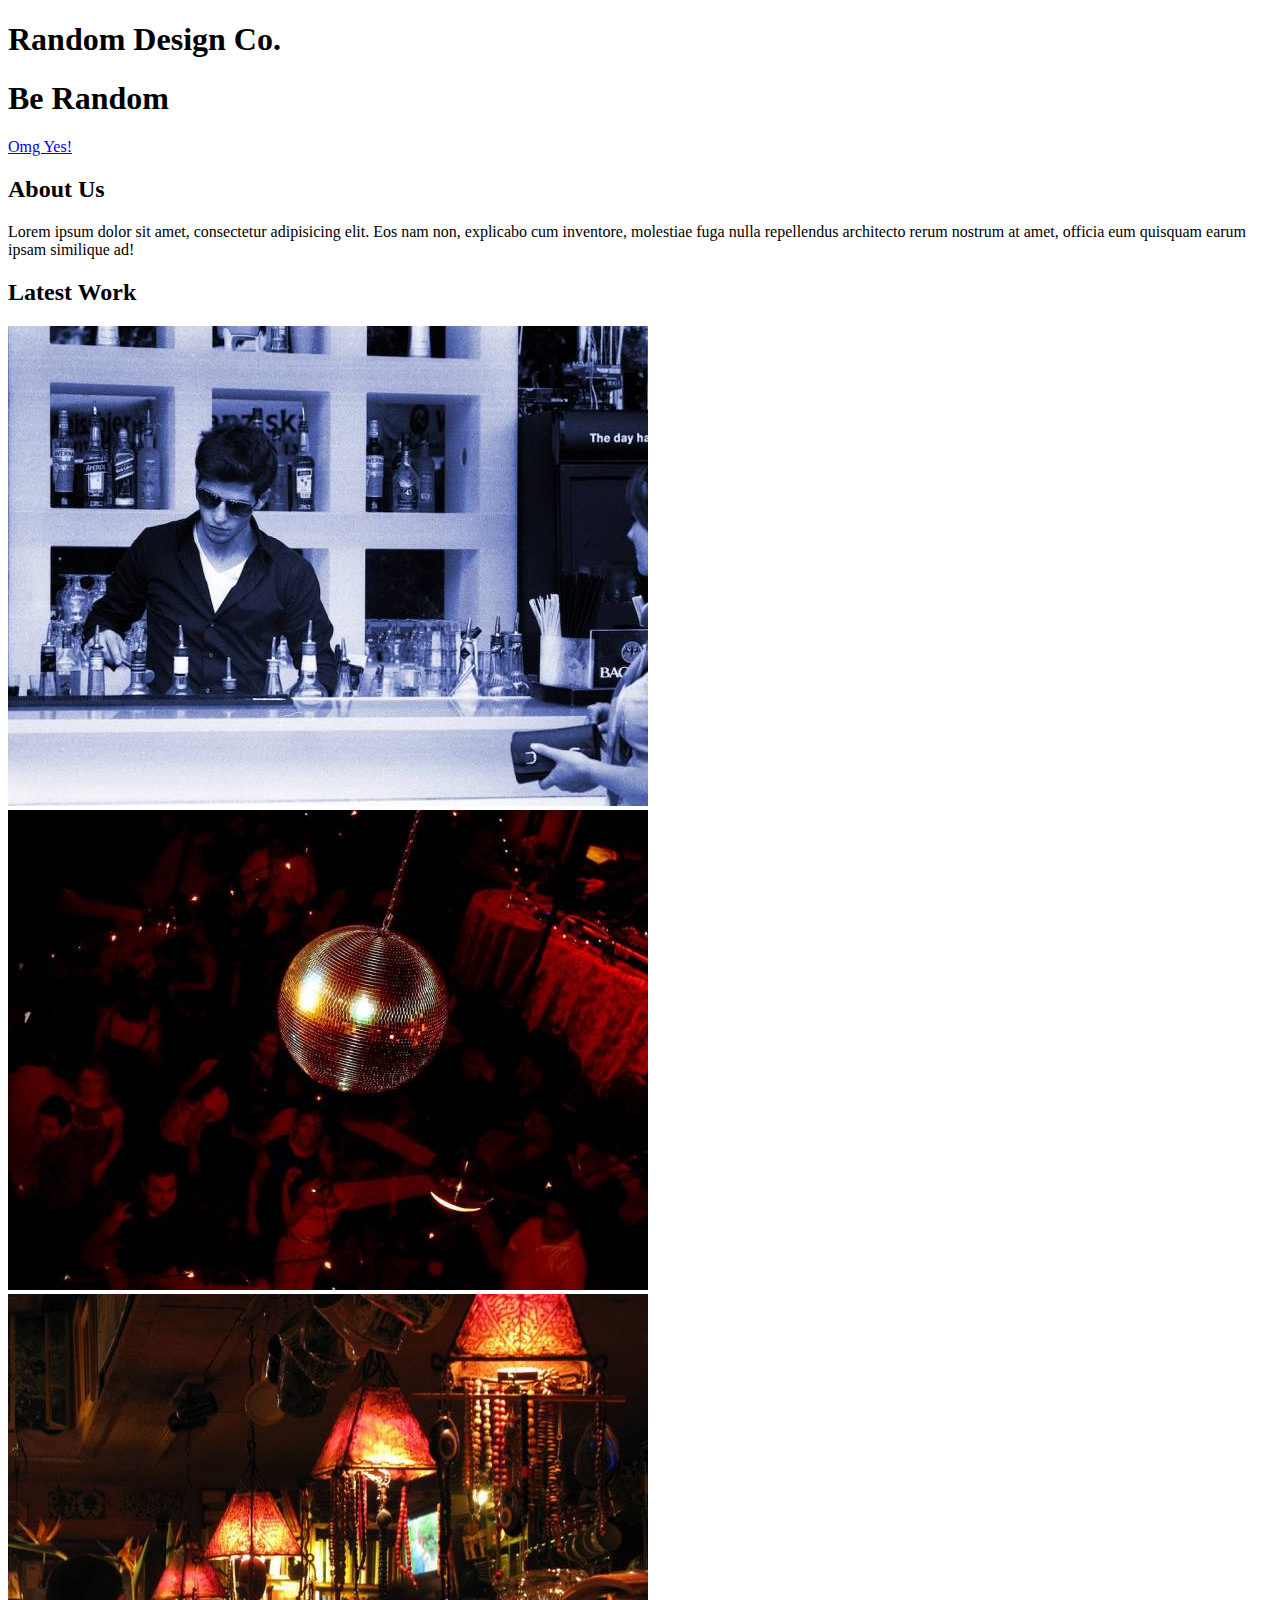
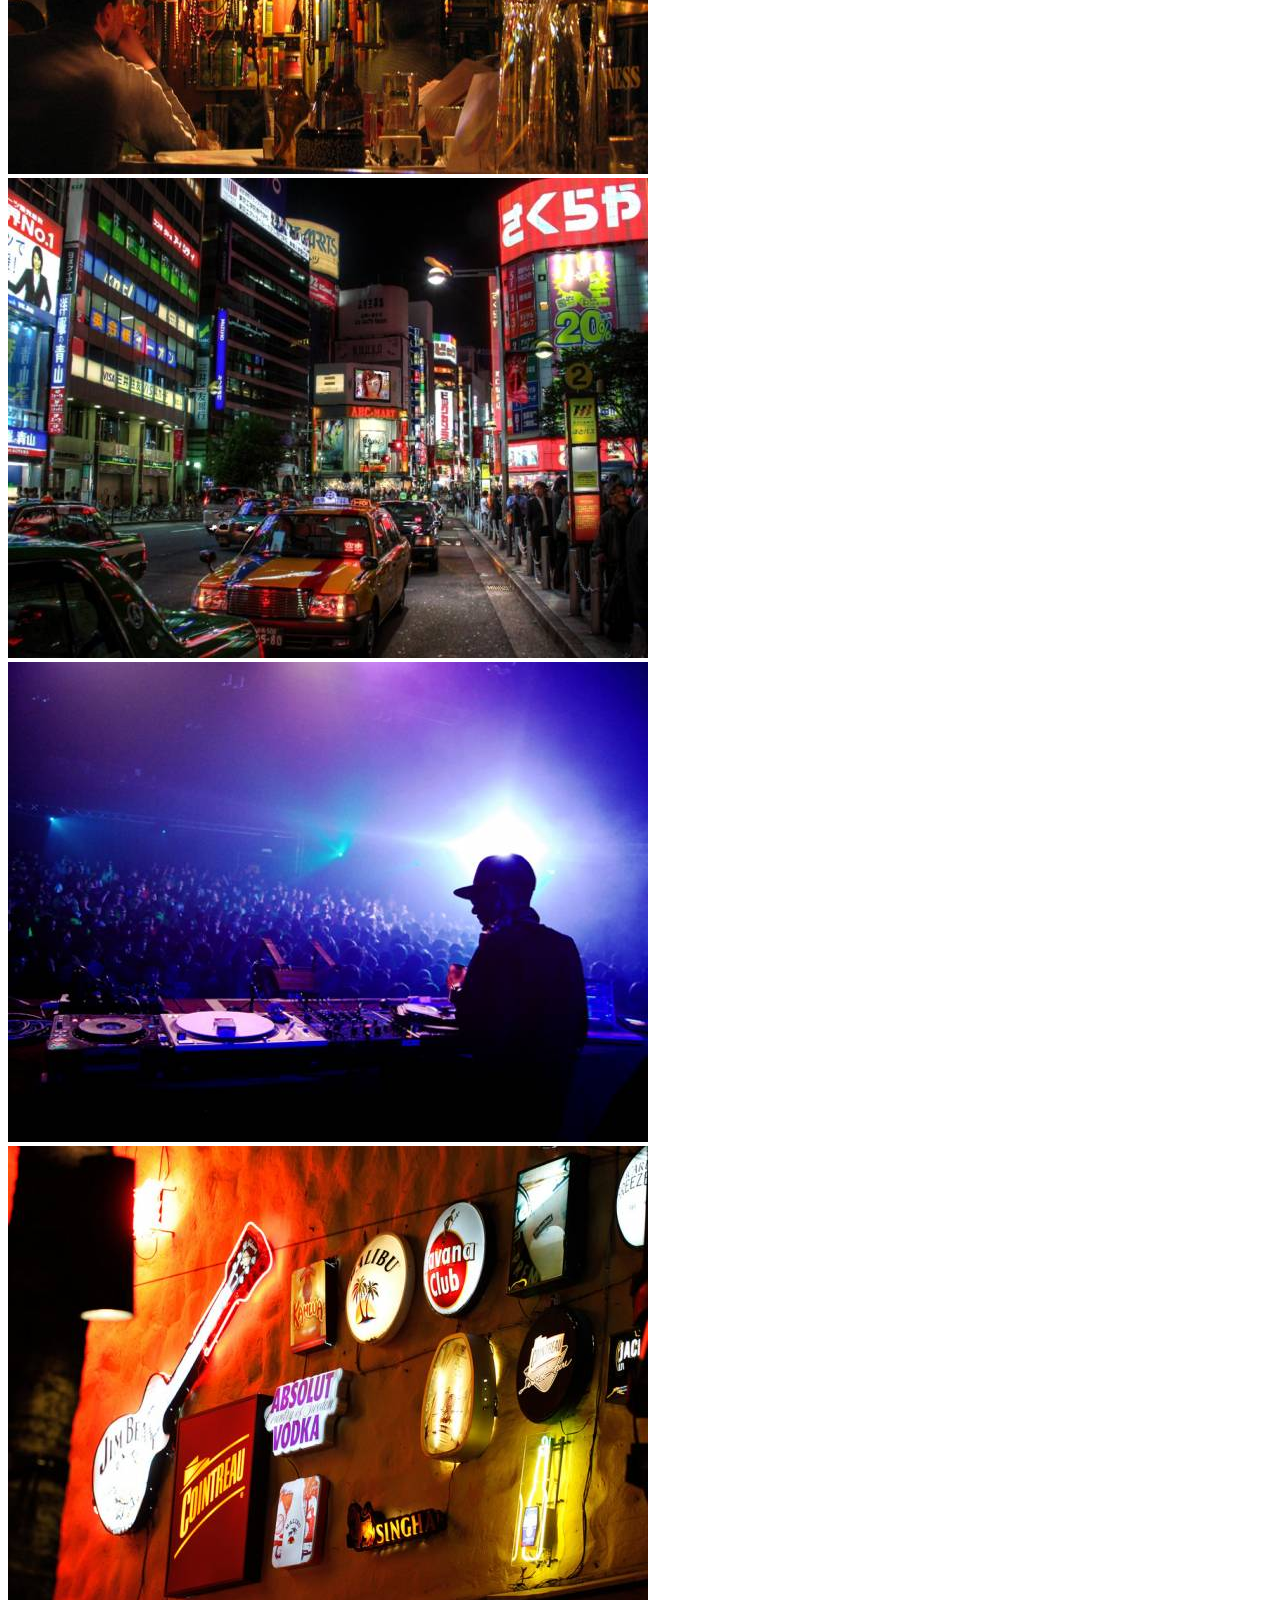
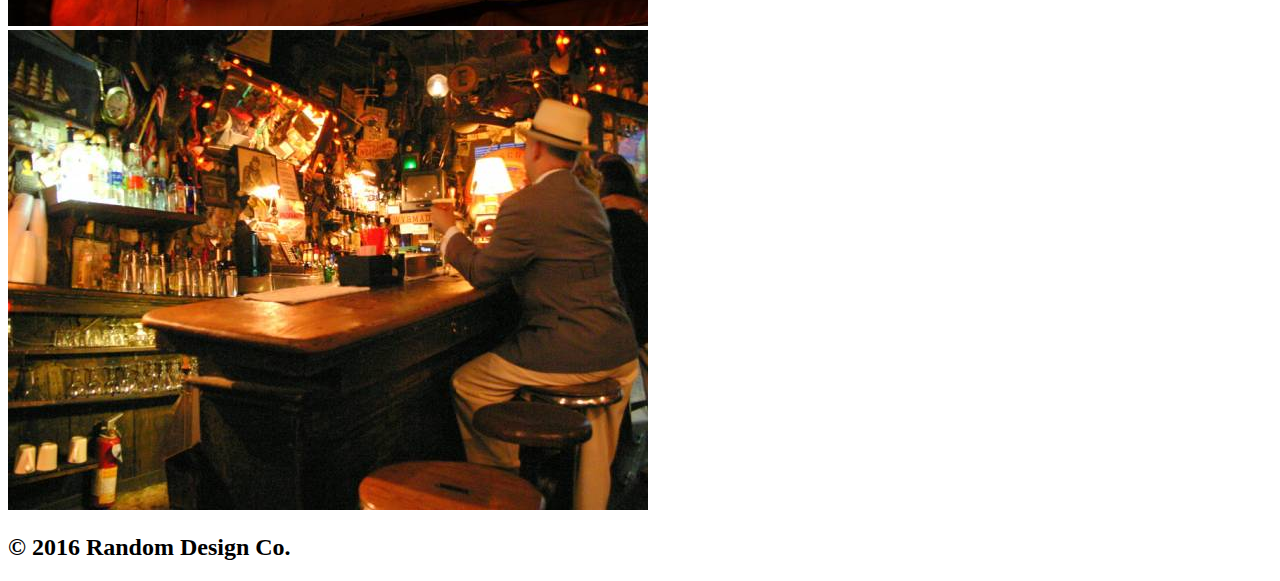
==== index.html @ e81d2de1 "Completed Basic HTML Layout" ====
<!doctype html>
	<html>
		<head>
			<title> Random Design Co.</title>
			<meta charset="utf-8">
			<link type="type/css" rel="stylesheet" href="styles.css"> 			
		</head>
		<body>
			<nav>
				<h1>Random Design Co.</h1>
			</nav>
			<header>
				<h1>Be Random</h1>
				<a href="#">Omg Yes!</a>
			</header>
			<article>
				<h2>About Us</h2>
				<p>Lorem ipsum dolor sit amet, consectetur adipisicing elit. Eos nam non, explicabo cum inventore, molestiae fuga nulla repellendus architecto rerum nostrum at amet, officia eum quisquam earum ipsam similique ad!</p>
			</article>
			<section>
				<h2>Latest Work</h2>
				<img src="images/1-cocktail.jpeg" alt="Cocktail">
				<img src="images/2-disco.jpeg" alt="Disco">
				<img src="images/3-bookstore.jpeg" alt="Bookstore">
				<img src="images/4-traffic.jpeg" alt="Traffic">
				<img src="images/5-concert.jpg" alt="Concert">
				<img src="images/6-nightlife.jpg" alt="Nightlife">
				<img src="images/7-bar.jpg" alt="Bar">
			</section>
			<footer>
				<h2> &copy; 2016 Random Design Co.</h2>
			</footer>
		</body>
	</html>
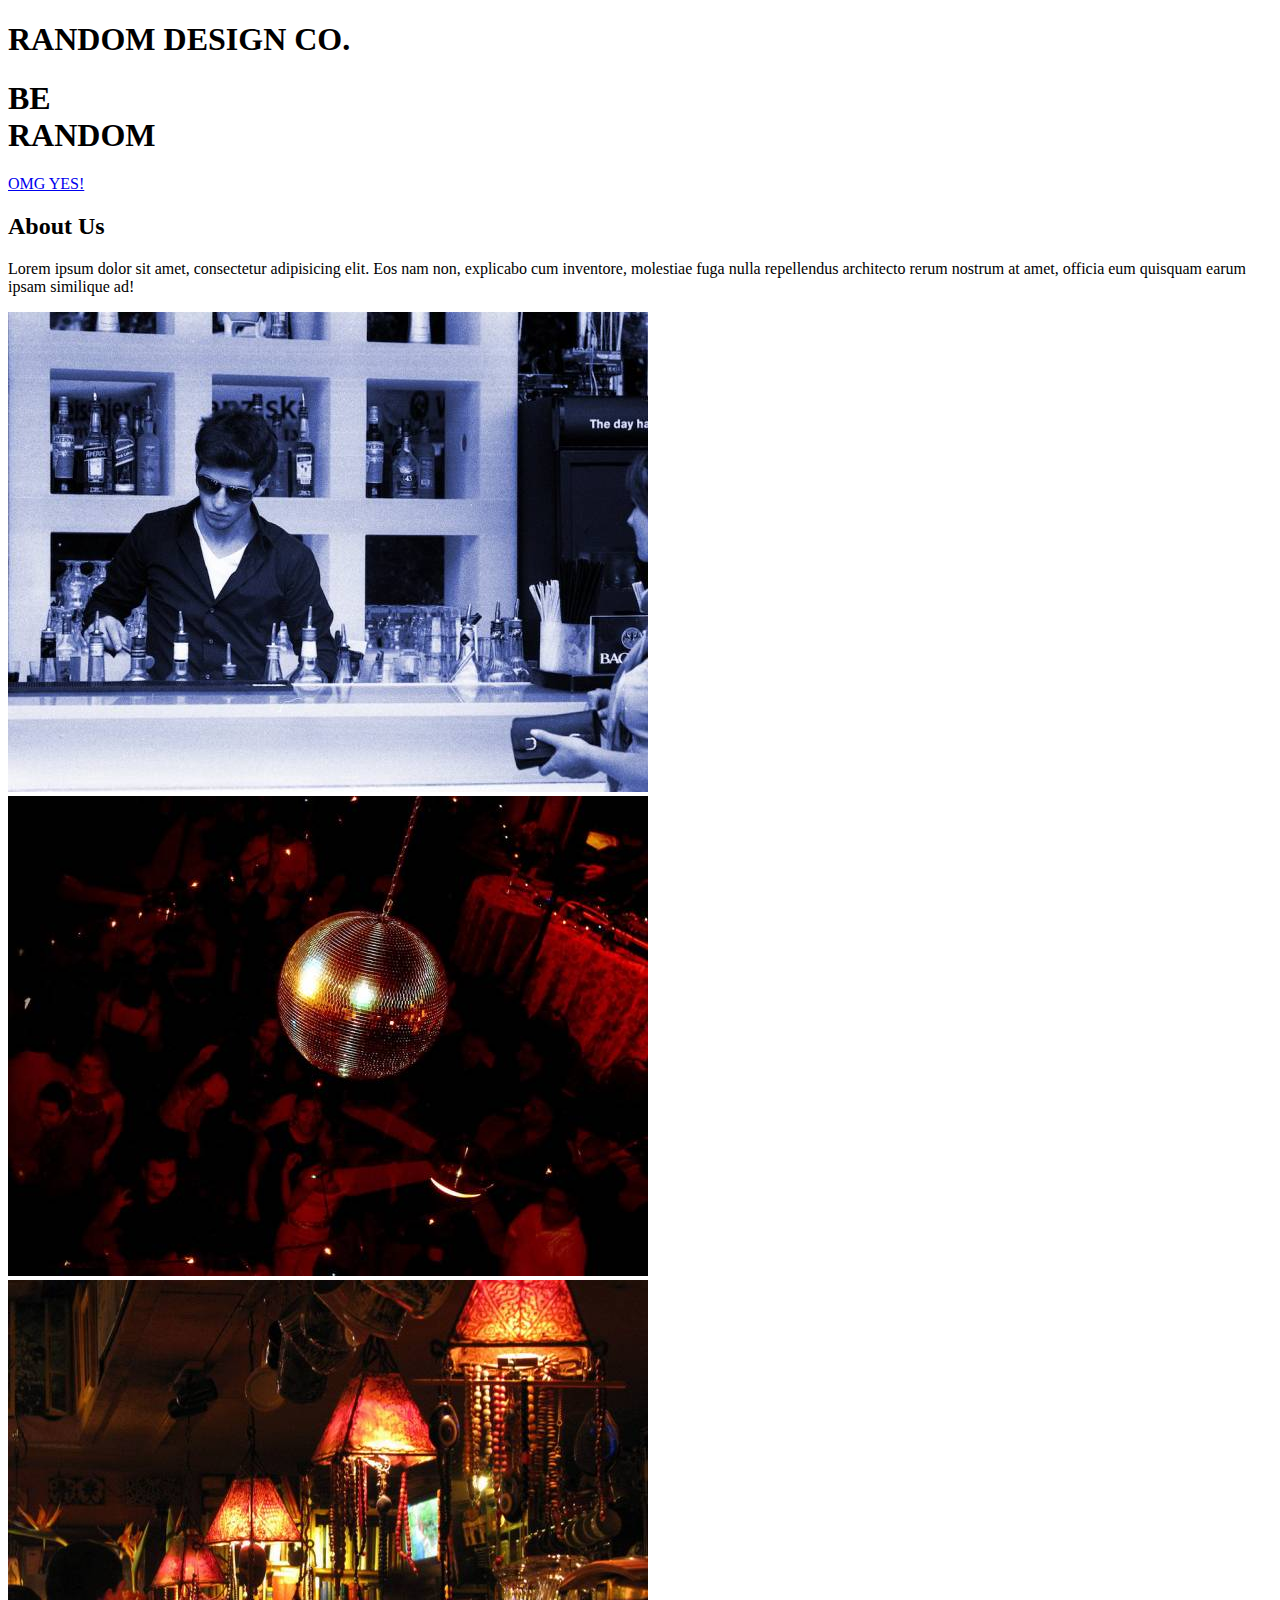
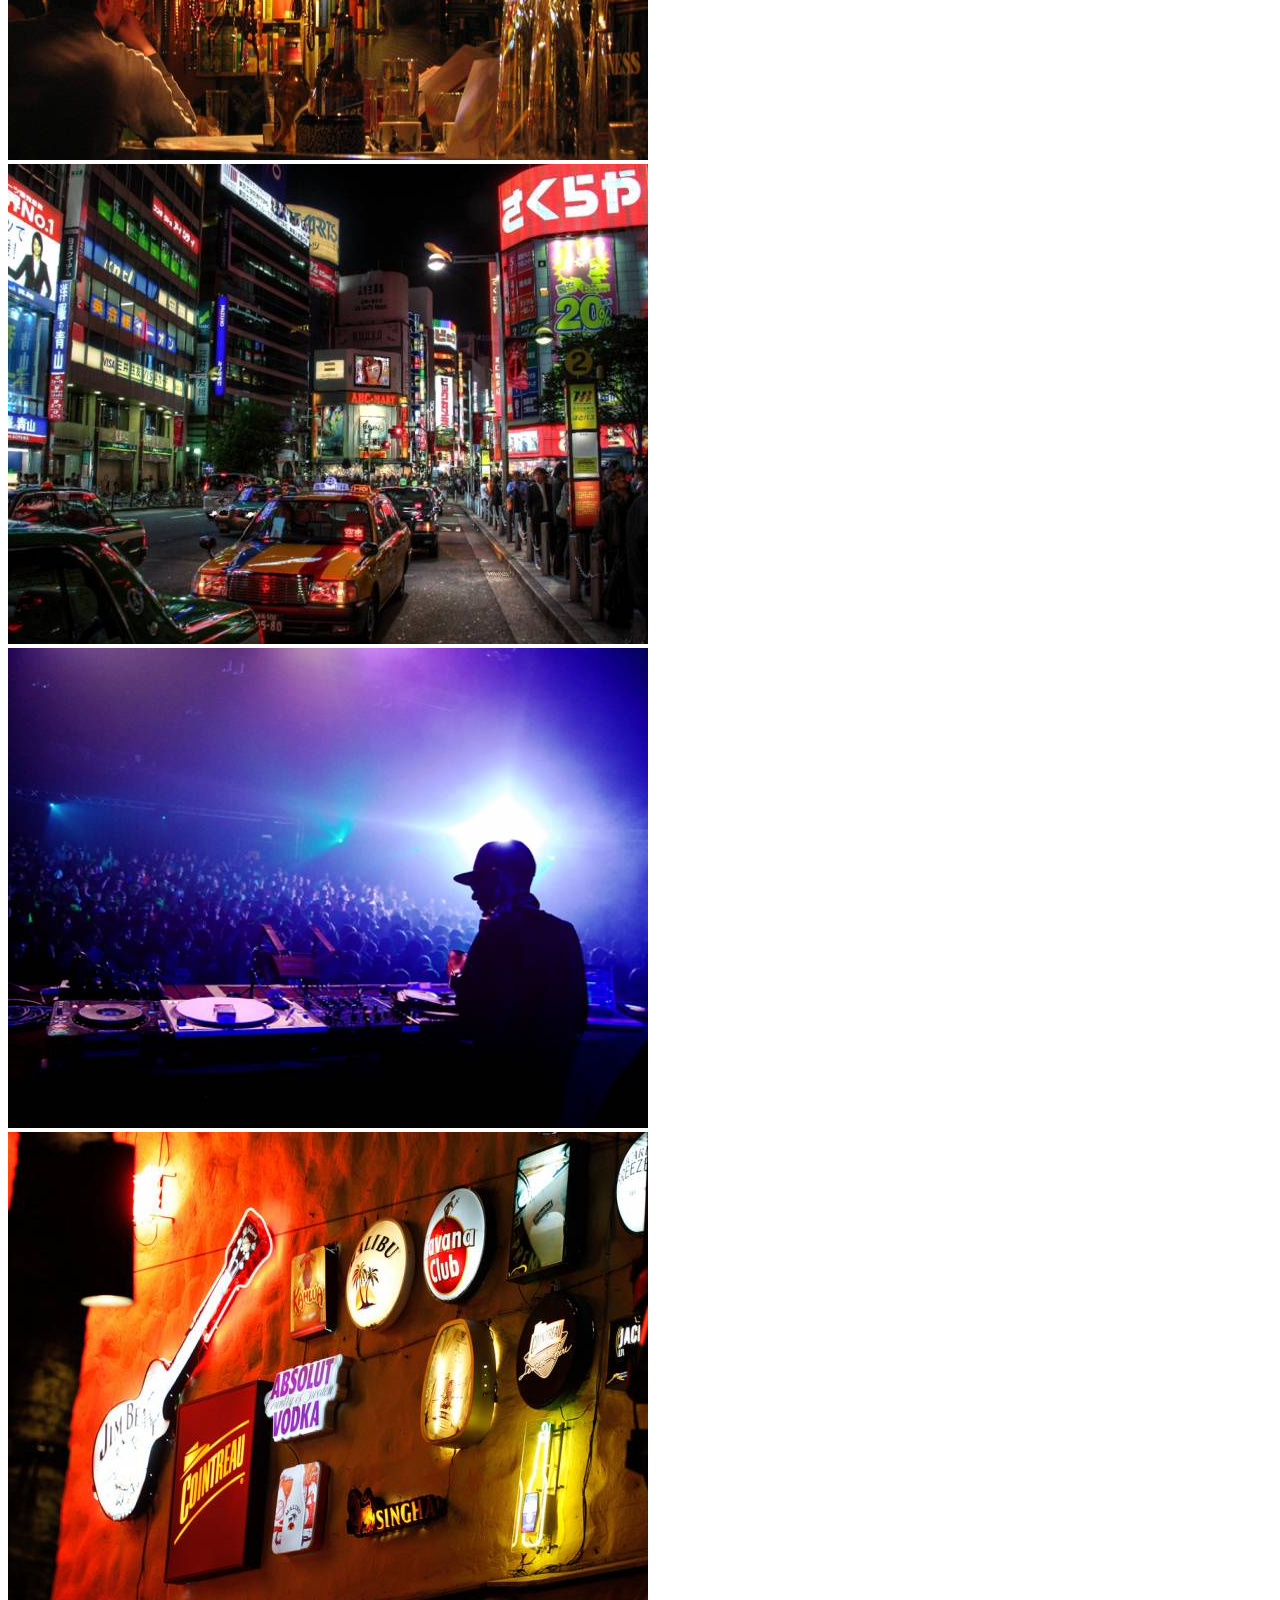
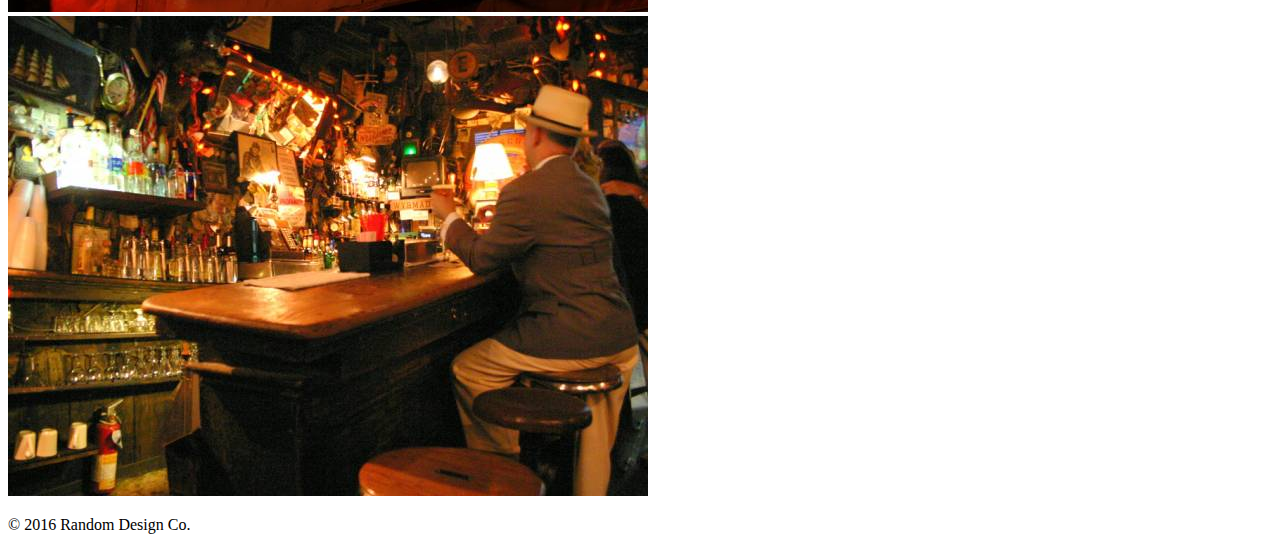
==== commit 65685d78: "Redid the Basic HTML and added CSS" ====
--- a/index.html
+++ b/index.html
@@ -7,18 +7,17 @@
 		</head>
 		<body>
 			<nav>
-				<h1>Random Design Co.</h1>
+				<h1>RANDOM DESIGN CO.</h1>
 			</nav>
 			<header>
-				<h1>Be Random</h1>
-				<a href="#">Omg Yes!</a>
+				<h1>BE <br> RANDOM</h1>
+				<a href="https://www.youtube.com/watch?v=xIVy5XdQhOM" alt="Yes, Yes, Yes!">OMG YES!</a>
 			</header>
 			<article>
 				<h2>About Us</h2>
 				<p>Lorem ipsum dolor sit amet, consectetur adipisicing elit. Eos nam non, explicabo cum inventore, molestiae fuga nulla repellendus architecto rerum nostrum at amet, officia eum quisquam earum ipsam similique ad!</p>
 			</article>
 			<section>
-				<h2>Latest Work</h2>
 				<img src="images/1-cocktail.jpeg" alt="Cocktail">
 				<img src="images/2-disco.jpeg" alt="Disco">
 				<img src="images/3-bookstore.jpeg" alt="Bookstore">
@@ -28,7 +27,7 @@
 				<img src="images/7-bar.jpg" alt="Bar">
 			</section>
 			<footer>
-				<h2> &copy; 2016 Random Design Co.</h2>
+				<p> &copy; 2016 Random Design Co.</p>
 			</footer>
 		</body>
 	</html>--- a/styles.css
+++ b/styles.css
@@ -0,0 +1,66 @@
+
+
+@font-face {
+  font-family: 'FontAwesome';
+  src: url('../fonts/fontawesome-webfont.eot?v=4.5.0');
+  src: url('../fonts/fontawesome-webfont.eot?#iefix&v=4.5.0') format('embedded-opentype'), url('../fonts/fontawesome-webfont.woff2?v=4.5.0') format('woff2'), url('../fonts/fontawesome-webfont.woff?v=4.5.0') format('woff'), url('../fonts/fontawesome-webfont.ttf?v=4.5.0') format('truetype'), url('../fonts/fontawesome-webfont.svg?v=4.5.0#fontawesomeregular') format('svg');
+  font-weight: normal;
+  font-style: normal;
+}
+
+* {
+	box-sizing: border-box;
+}
+
+nav h1 {
+	font-family: 'FontAwesome', sans-serif;
+	font-size: 120%;
+	text-align: left;
+	padding: 20px;
+	background-color: black;
+	width: 100%;
+	color: white;
+	position: fixed;
+	top: 0;
+	left: 0;
+	height: 4em;
+	margin-top: 0;
+
+}
+header {
+	background-image: url("images/purple-bg.jpeg");
+	height: 30em;
+    margin-top: 4.8em;
+	padding: 0;
+	width: 100%;
+	
+}
+
+header h1 {	
+	font-family: 'FontAwesome', sans-serif;
+	width: 100%
+	height: 4em;
+	text-align: center;
+	padding-top: 110px;
+	font-size: 370%;
+	color: white;
+	
+}
+
+header a {
+	display: block;
+	text-decoration: none;
+	font-family: 'FontAwesome', sans-serif;
+	text-align: center;
+	color: white;
+	padding: .5em;
+	border: solid 3px white;
+	font-size: 200%;
+	margin-left: 30%;
+	margin-right: 30%;
+}
+
+header a:hover {
+    background-color: white;
+    color: purple;
+}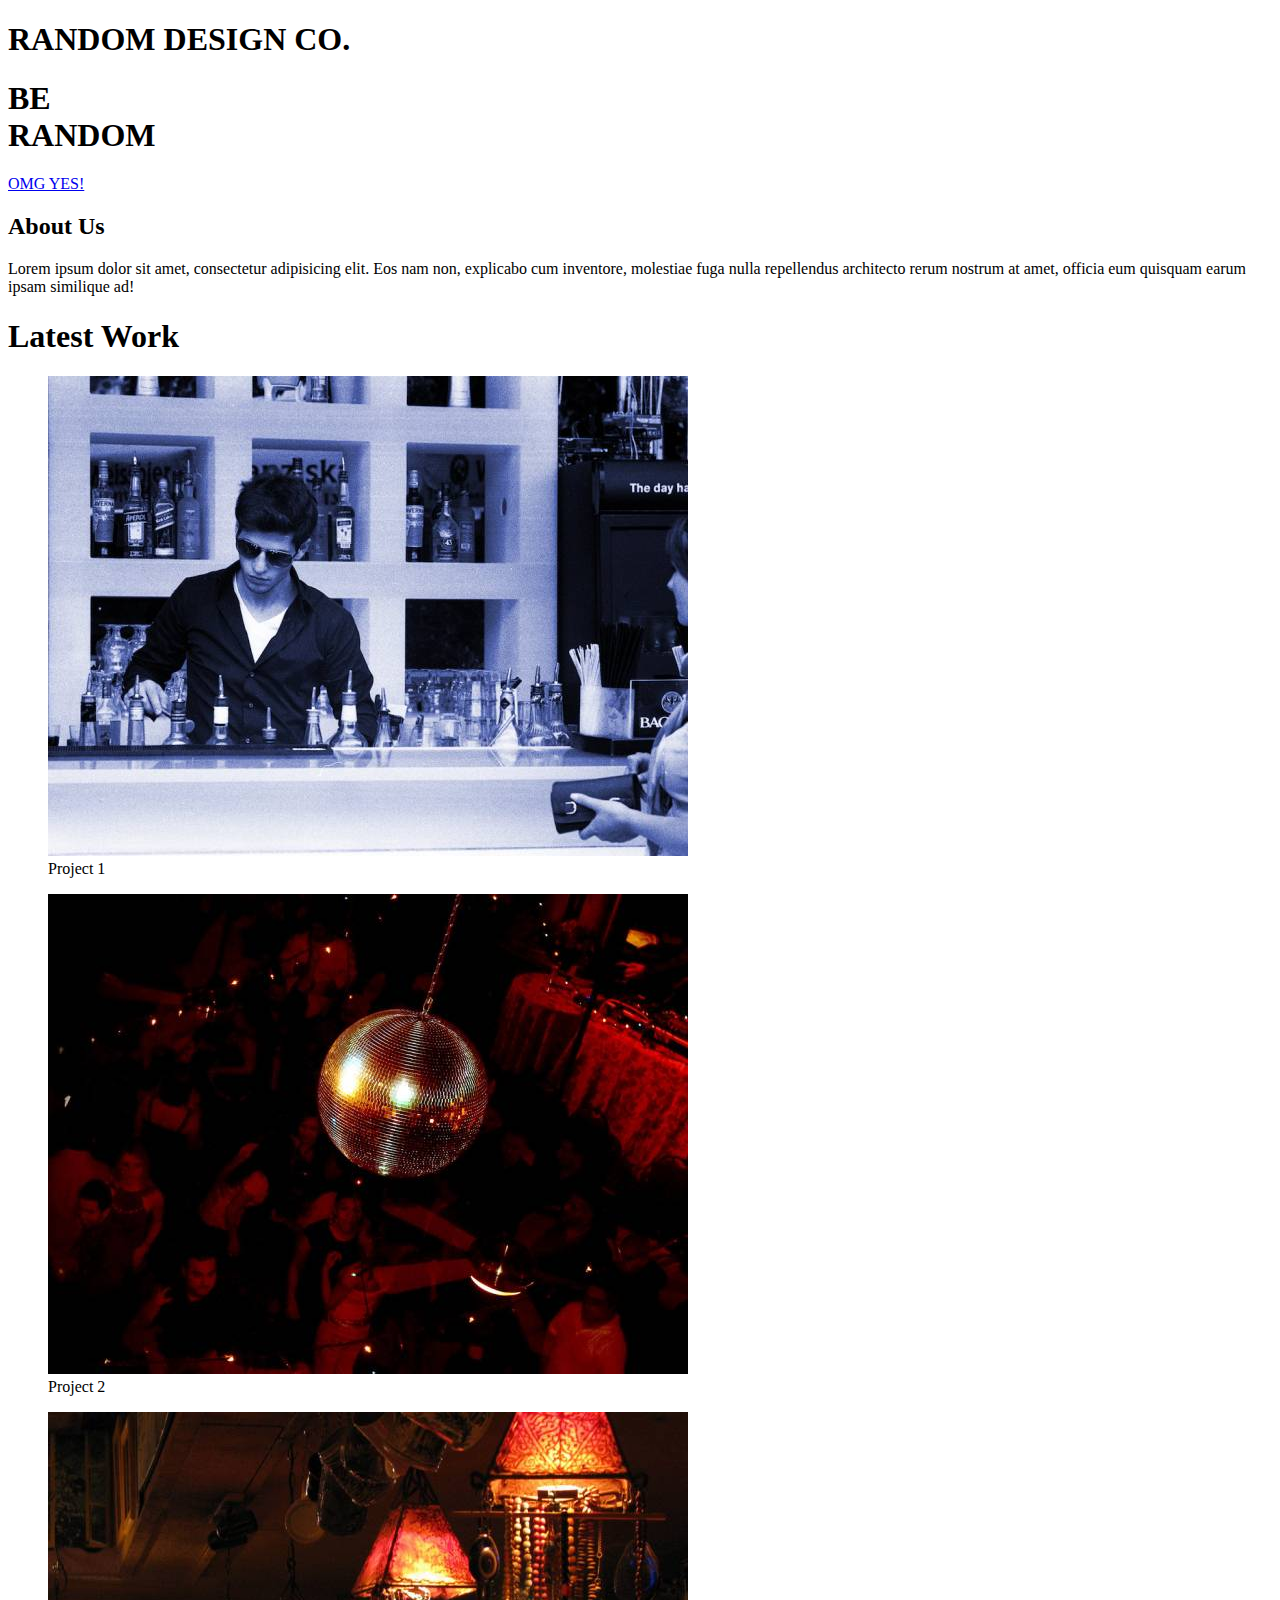
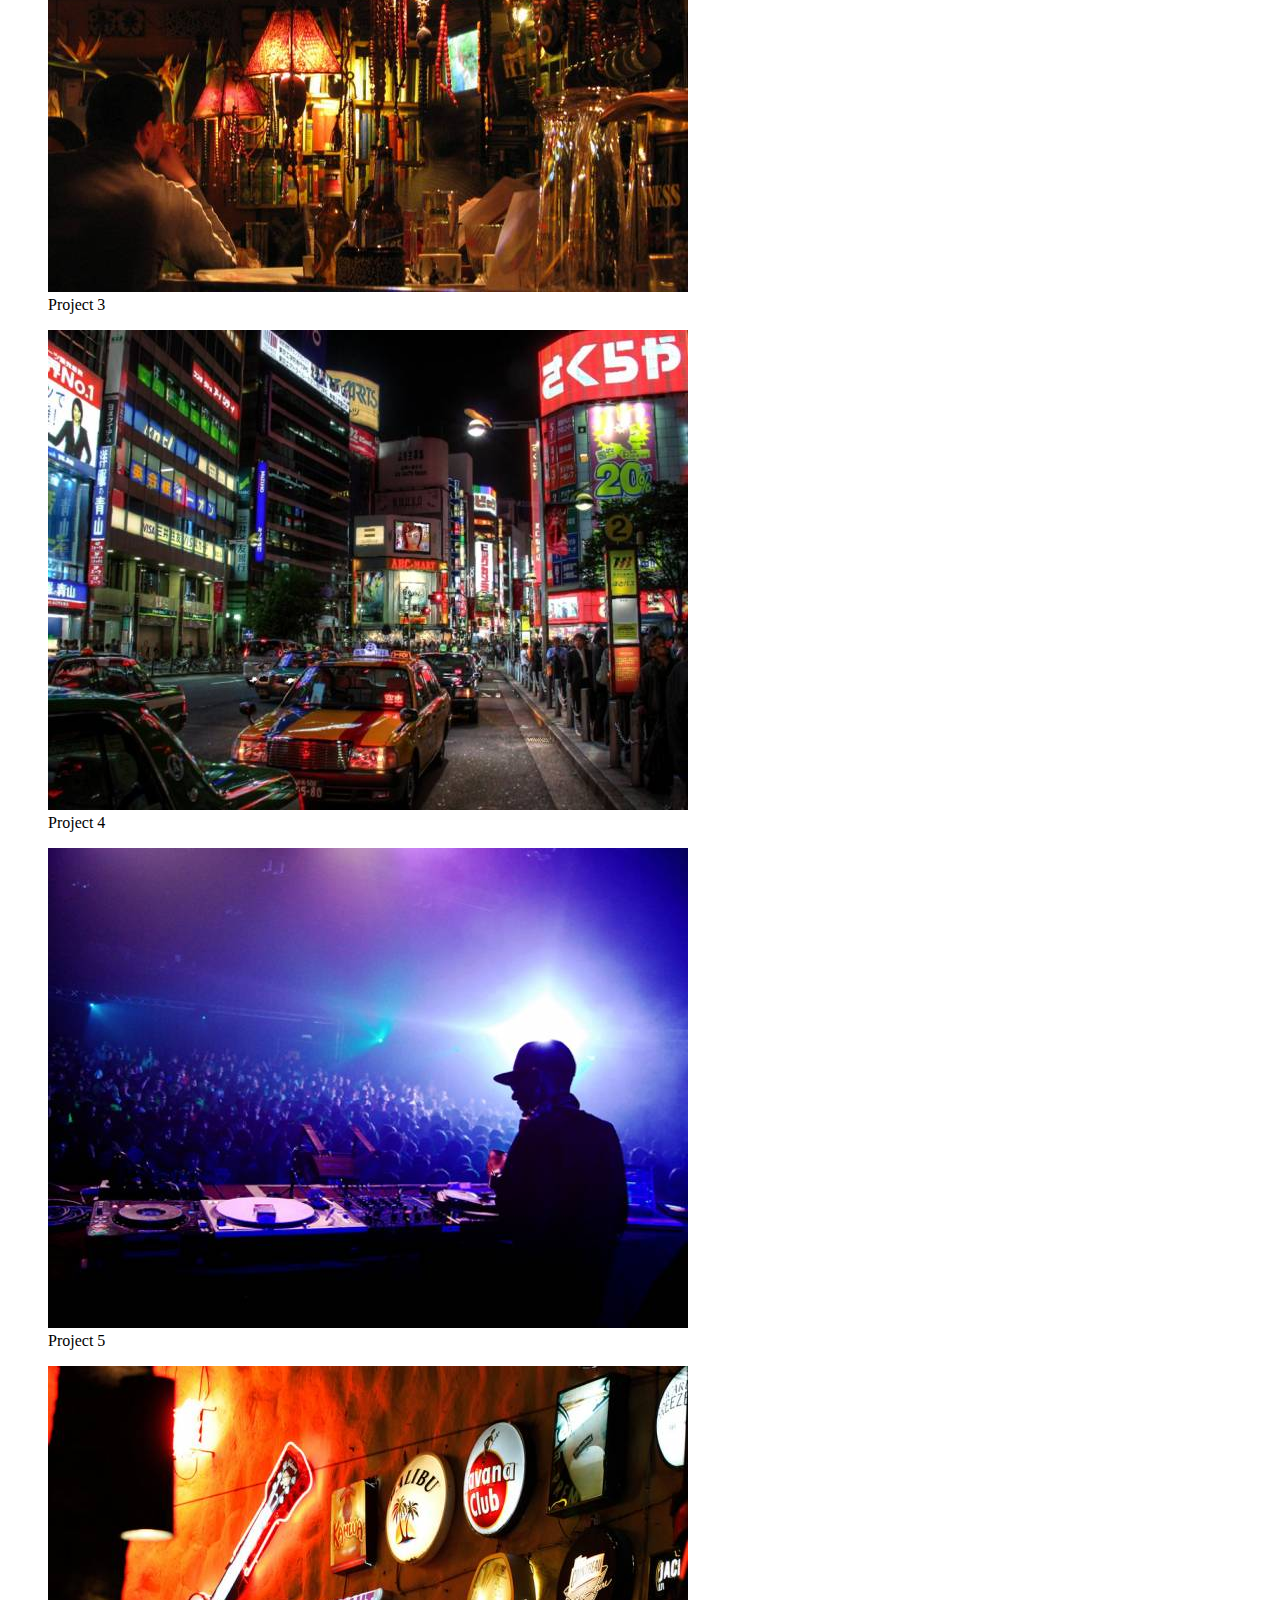
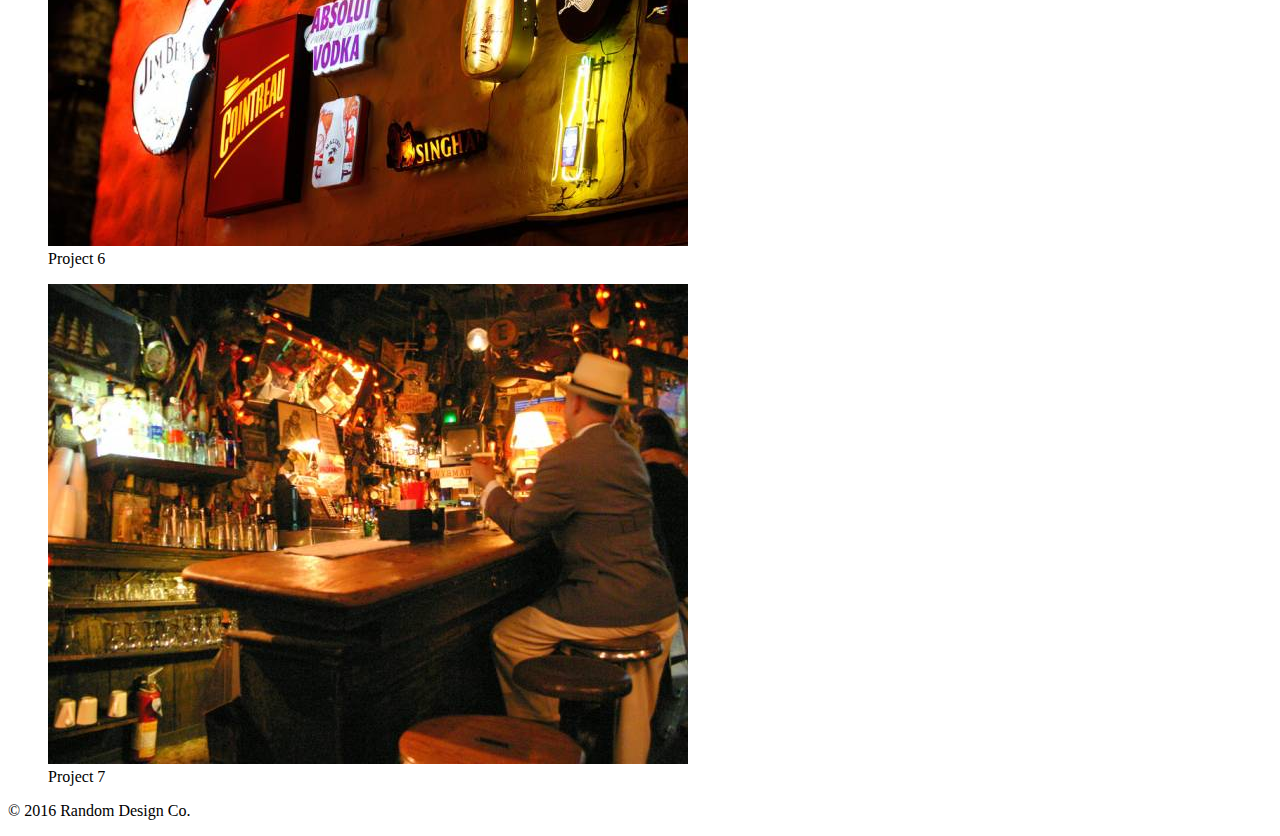
==== commit ae5d2207: "Finished Basic Assignment 1" ====
--- a/index.html
+++ b/index.html
@@ -18,13 +18,35 @@
 				<p>Lorem ipsum dolor sit amet, consectetur adipisicing elit. Eos nam non, explicabo cum inventore, molestiae fuga nulla repellendus architecto rerum nostrum at amet, officia eum quisquam earum ipsam similique ad!</p>
 			</article>
 			<section>
+				<h1>Latest Work</h1>
+				<figure class="left">
 				<img src="images/1-cocktail.jpeg" alt="Cocktail">
+					<figcaption> Project 1</figcaption>
+				</figure>
+				<figure class="right">
 				<img src="images/2-disco.jpeg" alt="Disco">
+					<figcaption>Project 2</figcaption>
+				</figure>
+				<figure class="left">
 				<img src="images/3-bookstore.jpeg" alt="Bookstore">
+					<figcaption>Project 3</figcaption>
+				</figure>
+				<figure class="right">
 				<img src="images/4-traffic.jpeg" alt="Traffic">
+					<figcaption>Project 4</figcaption>
+				</figure>
+				<figure class="left">
 				<img src="images/5-concert.jpg" alt="Concert">
+					<figcaption>Project 5</figcaption>
+				</figure>
+				<figure class="right">
 				<img src="images/6-nightlife.jpg" alt="Nightlife">
+					<figcaption>Project 6</figcaption>
+				</figure>
+				<figure class="left">
 				<img src="images/7-bar.jpg" alt="Bar">
+					<figcaption>Project 7</figcaption>
+				</figure>
 			</section>
 			<footer>
 				<p> &copy; 2016 Random Design Co.</p>
--- a/styles.css
+++ b/styles.css
@@ -63,4 +63,51 @@
 header a:hover {
     background-color: white;
     color: purple;
+}
+
+article	{
+	font-family: sans-serif;
+	margin: 0.625em 0.313em;
+	padding: 1.875em;
+	line-height: 2em;
+	padding-bottom: 1.875em;
+	border-bottom: solid 2px #e1e1e1;
+	margin-bottom: 6.250em;
+	
+}
+
+section h1 {
+	font-family: sans-serif;
+	padding-left: 1.875em;
+}
+section {
+	width: 80%;
+}
+
+.left{
+ 	width: 33%;
+ 	height: 25%;
+ 	float: left;
+}
+
+.right {
+	width: 33%;
+	height: 25%;
+	float: right;
+}
+
+section figcaption {
+	display: inline;
+	position: relative;
+	text-align: center;
+}
+
+footer {
+	clear: both;
+	padding-top: 1.875em;
+	text-align: center;
+	font-family: 'FontAwesome', sans-serif;
+	border-top: solid 2px #e1e1e1;
+	font-size: 120%;
+	
 }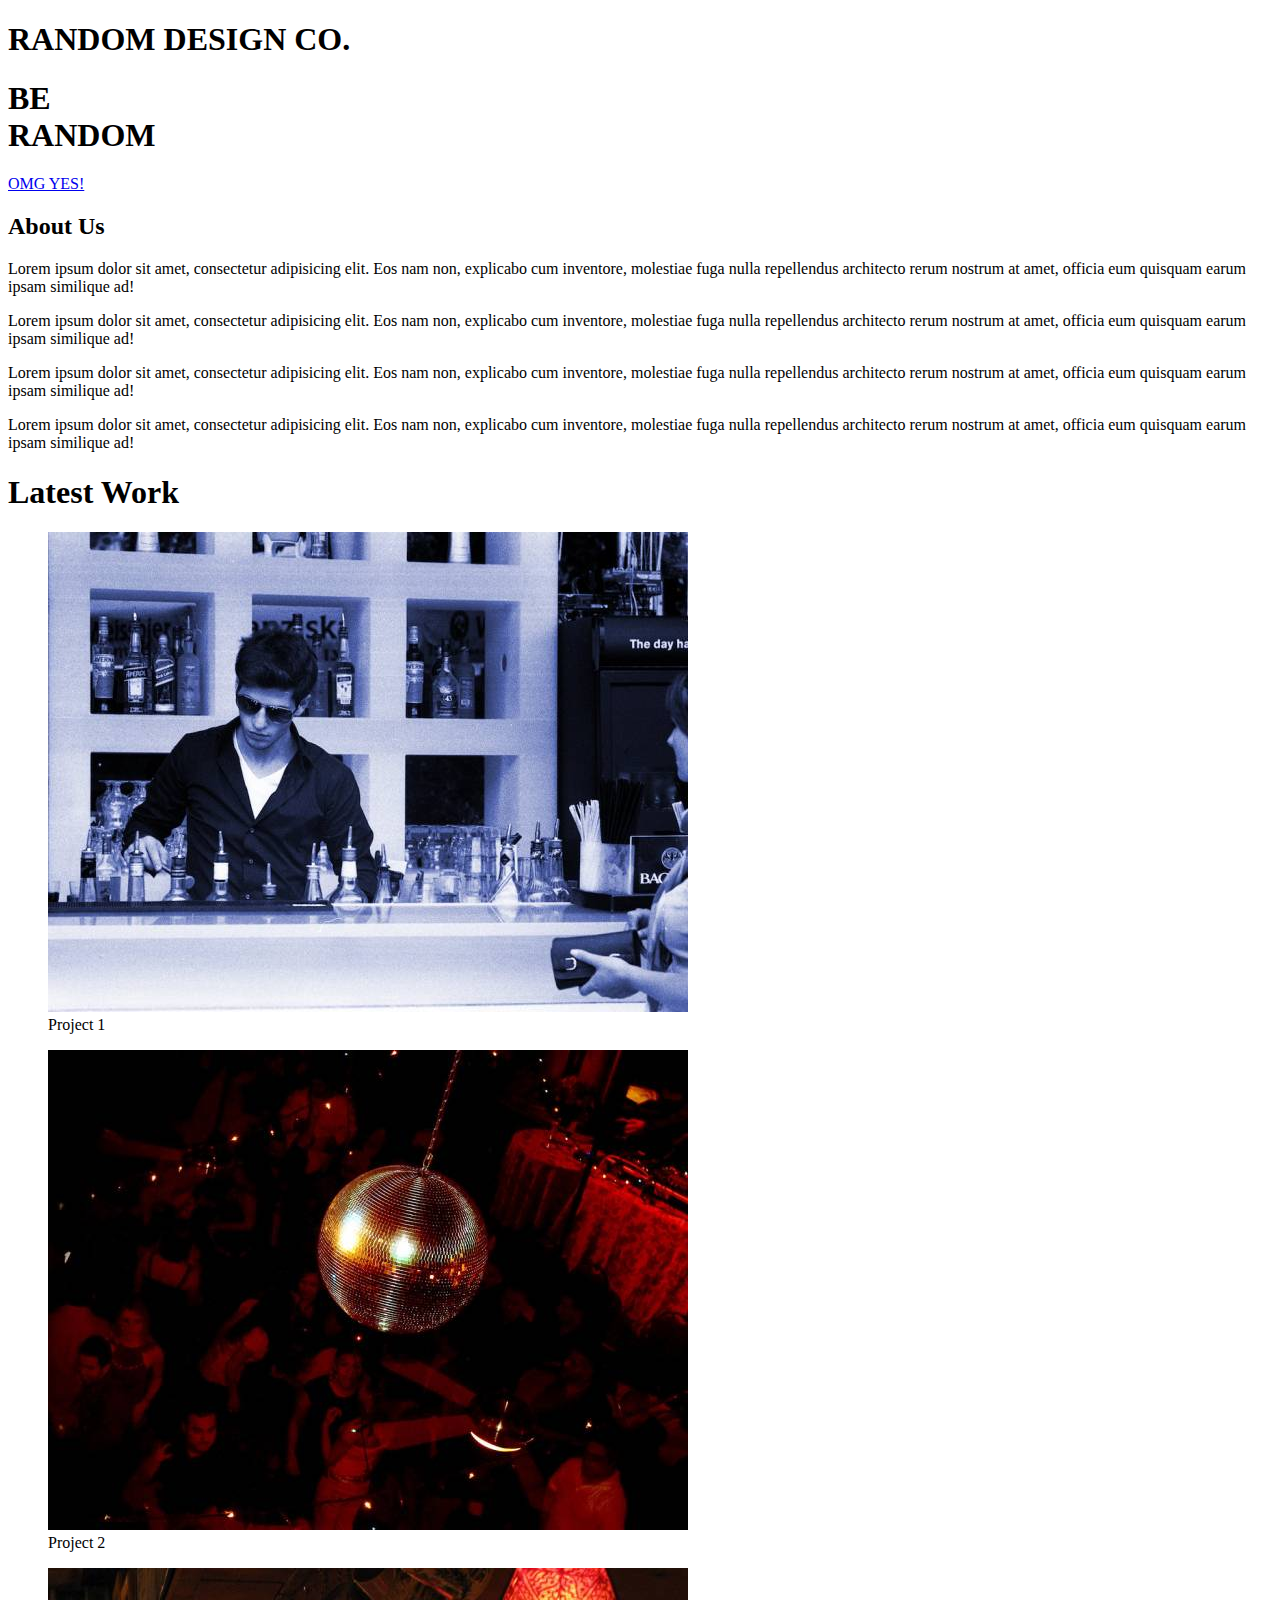
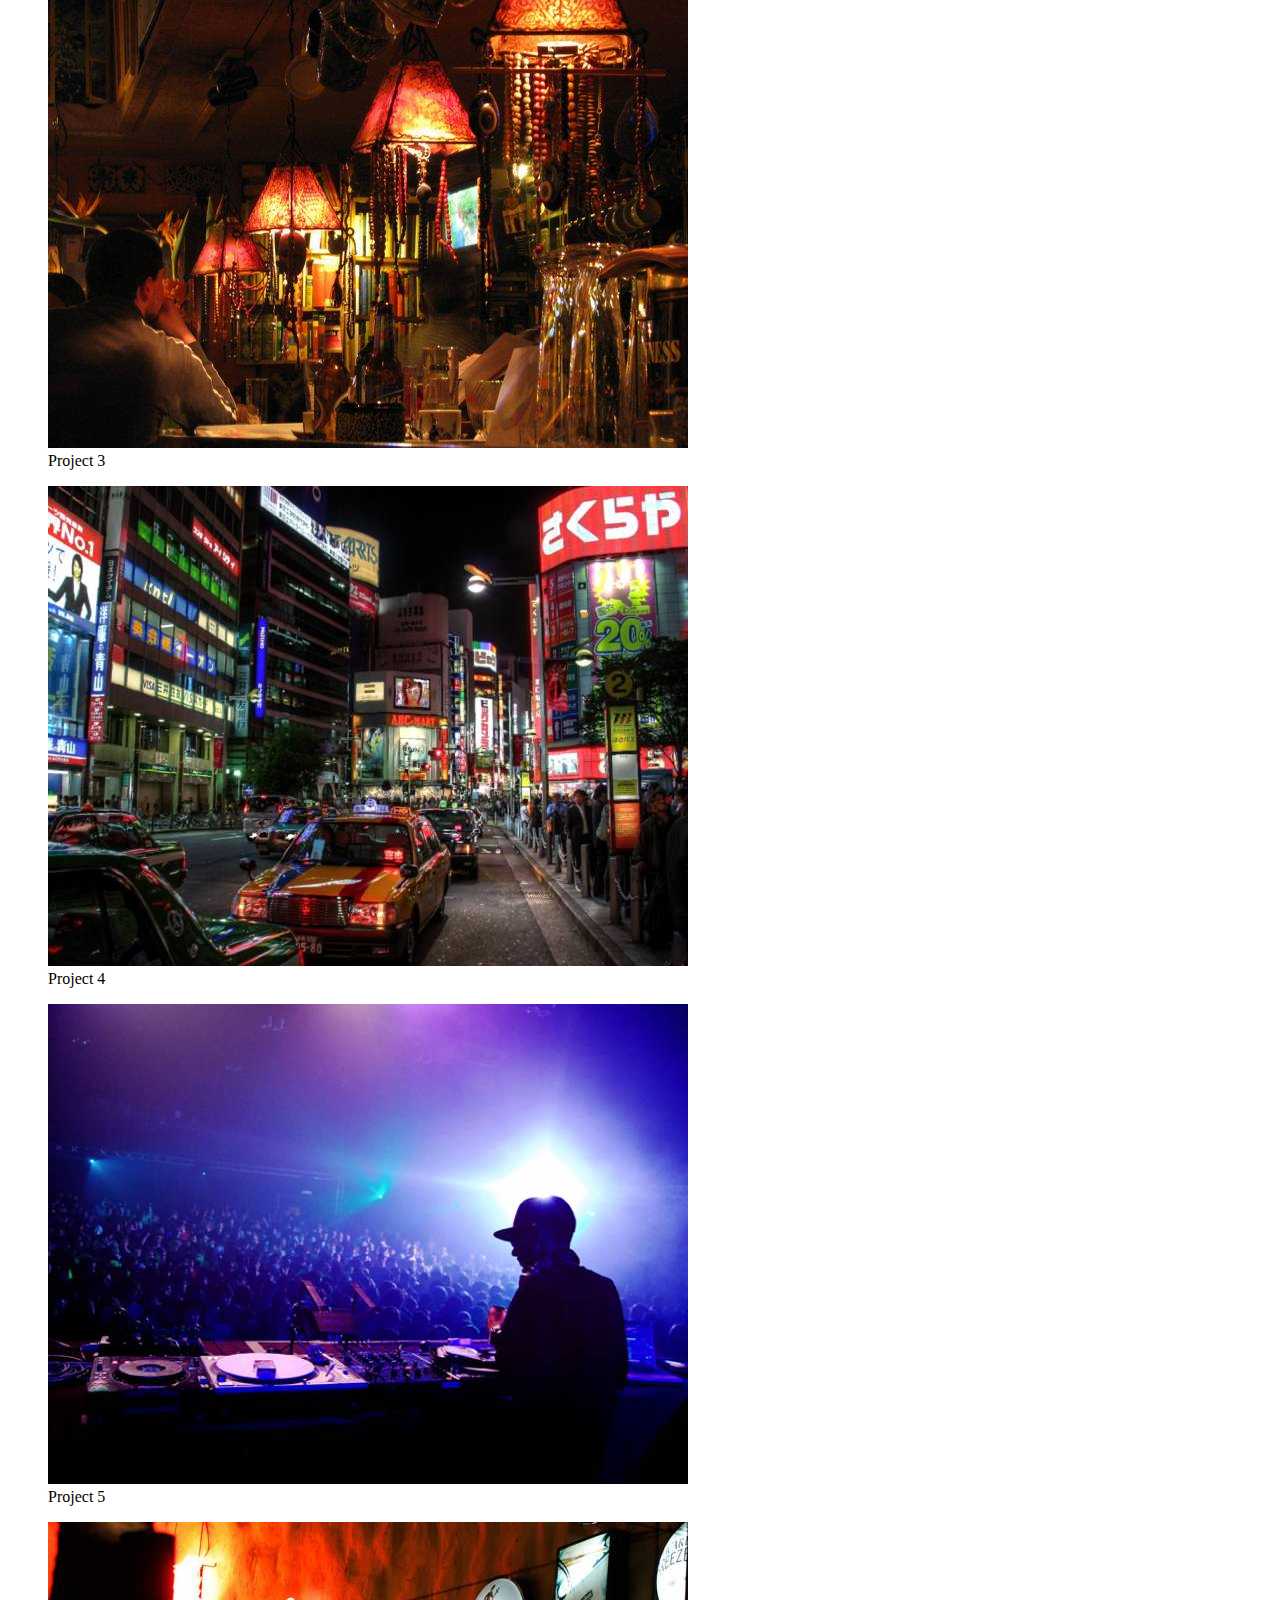
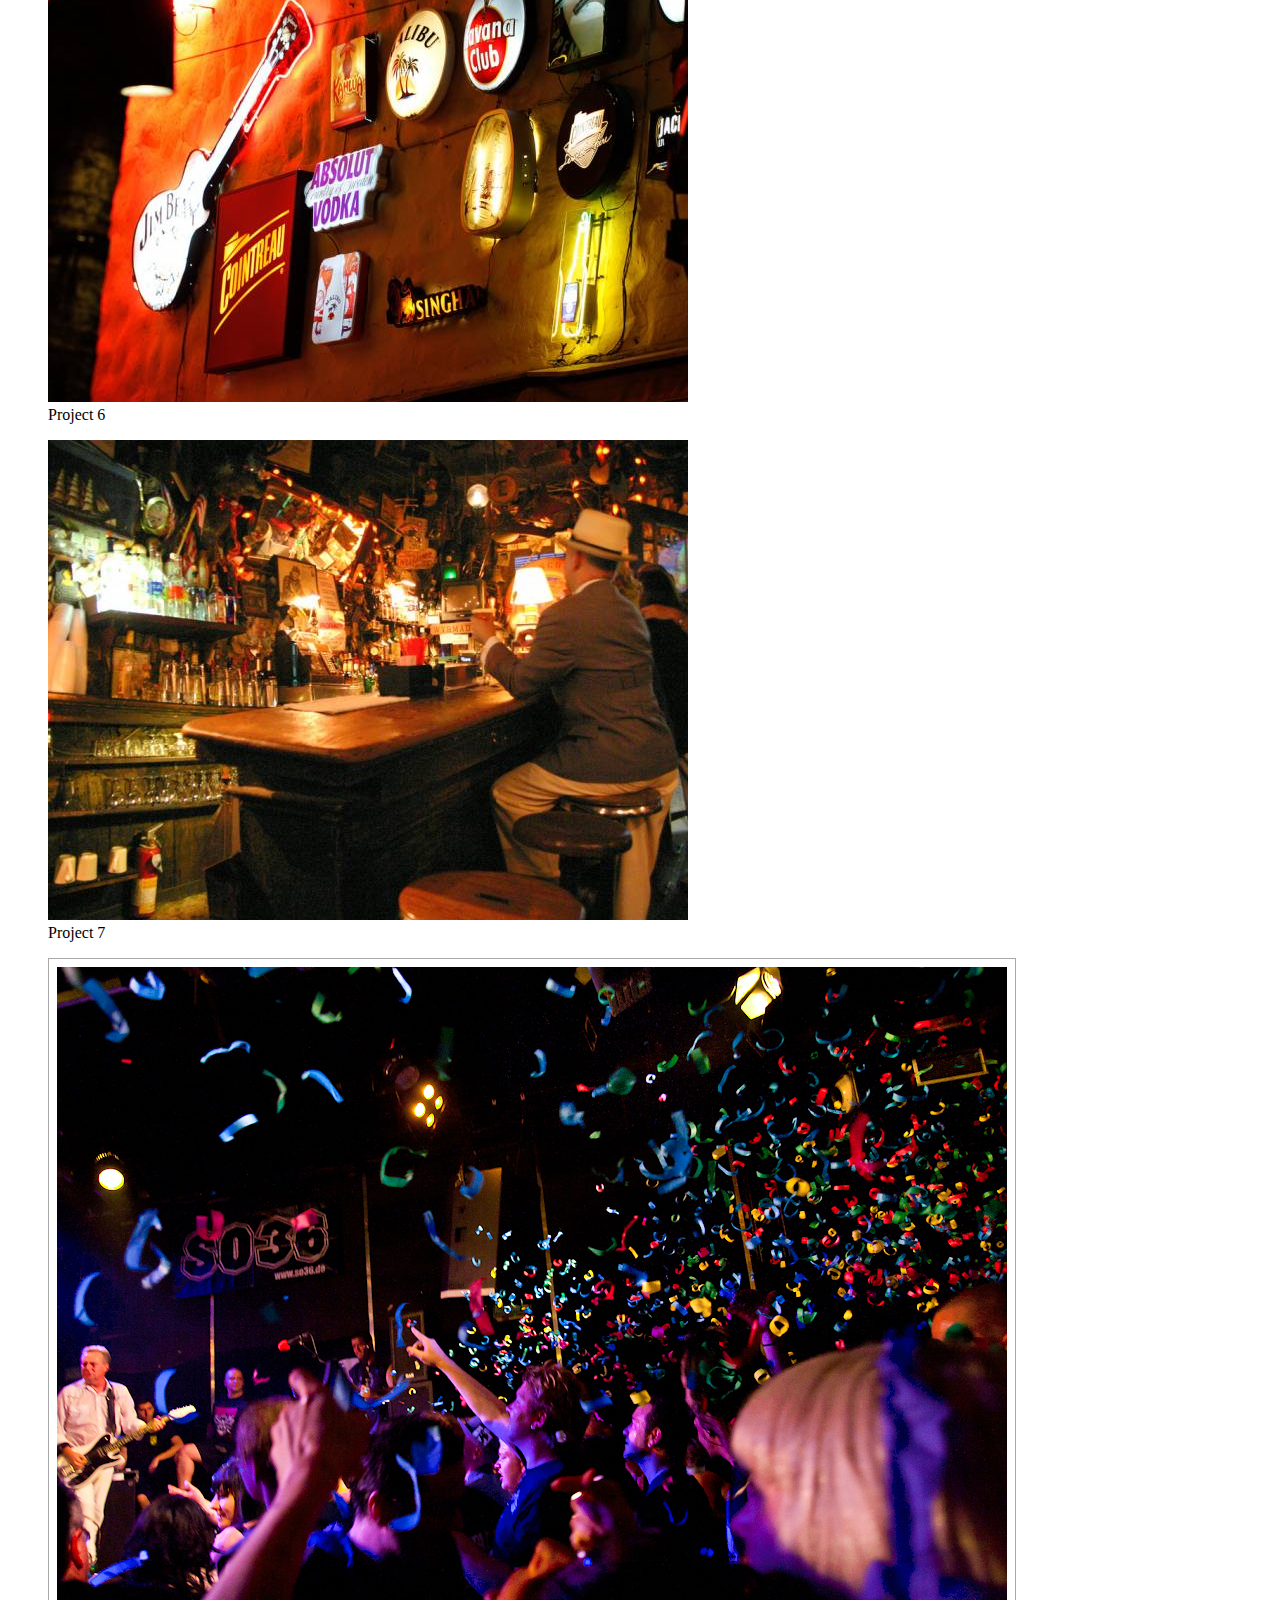
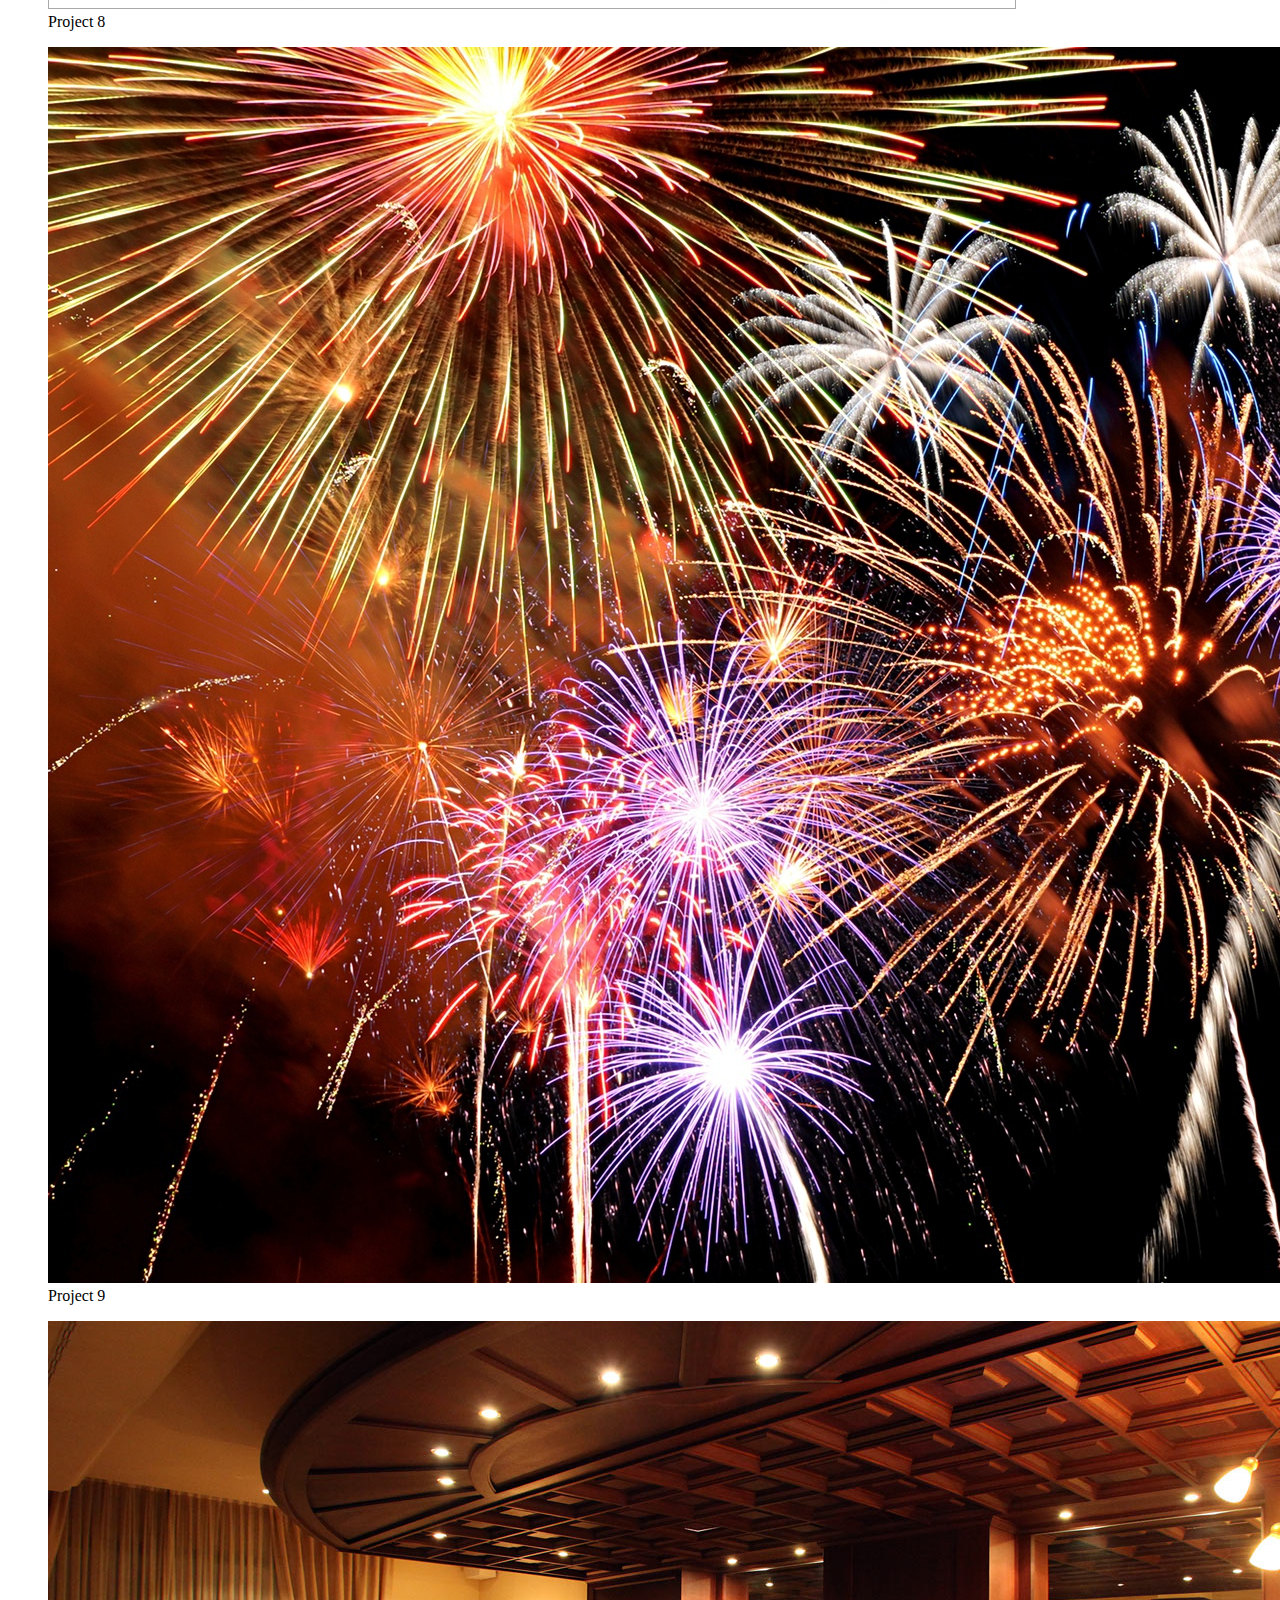
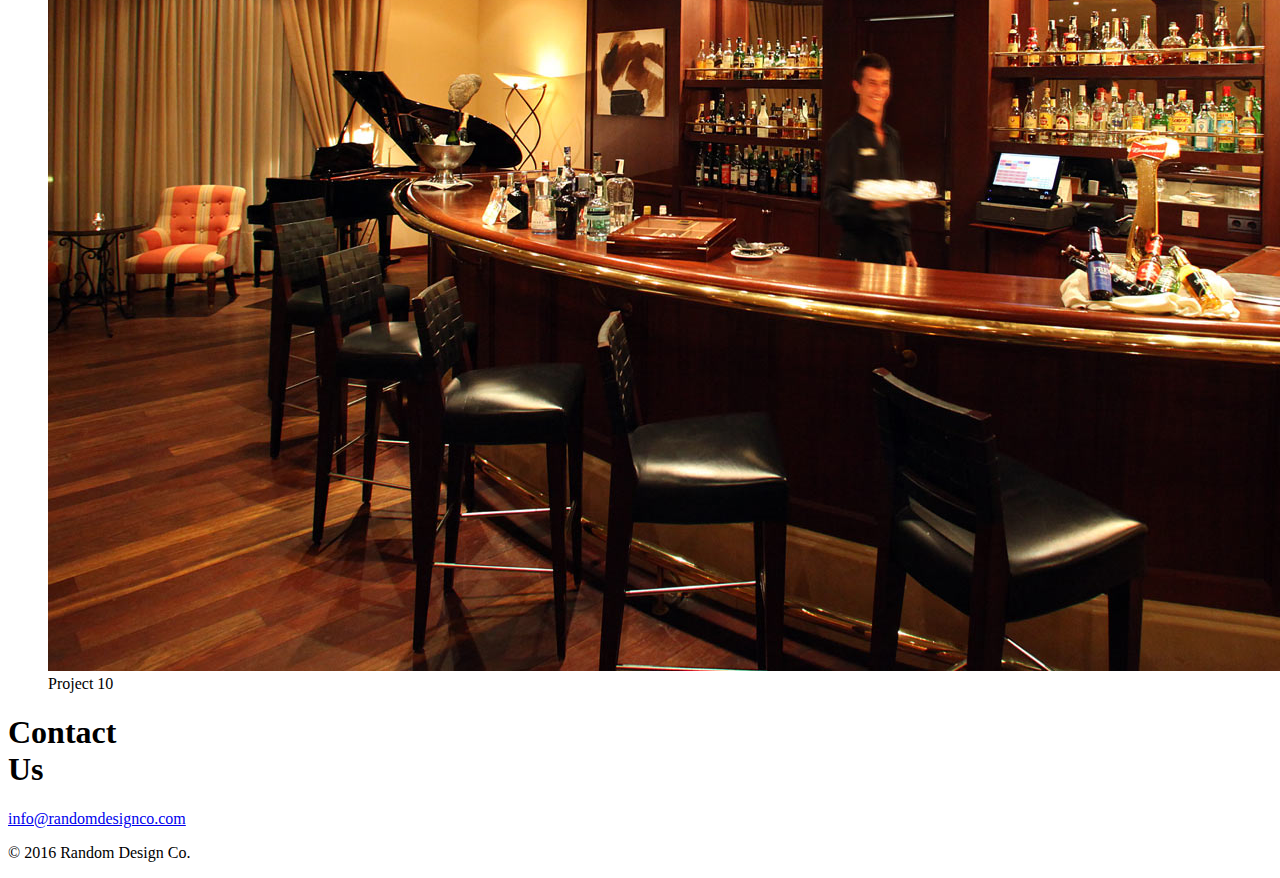
==== commit d34338d0: "Added stuff for Part II of the assignment" ====
--- a/index.html
+++ b/index.html
@@ -15,6 +15,9 @@
 			</header>
 			<article>
 				<h2>About Us</h2>
+				<p>Lorem ipsum dolor sit amet, consectetur adipisicing elit. Eos nam non, explicabo cum inventore, molestiae fuga nulla repellendus architecto rerum nostrum at amet, officia eum quisquam earum ipsam similique ad!</p>
+				<p>Lorem ipsum dolor sit amet, consectetur adipisicing elit. Eos nam non, explicabo cum inventore, molestiae fuga nulla repellendus architecto rerum nostrum at amet, officia eum quisquam earum ipsam similique ad!</p>
+				<p>Lorem ipsum dolor sit amet, consectetur adipisicing elit. Eos nam non, explicabo cum inventore, molestiae fuga nulla repellendus architecto rerum nostrum at amet, officia eum quisquam earum ipsam similique ad!</p>
 				<p>Lorem ipsum dolor sit amet, consectetur adipisicing elit. Eos nam non, explicabo cum inventore, molestiae fuga nulla repellendus architecto rerum nostrum at amet, officia eum quisquam earum ipsam similique ad!</p>
 			</article>
 			<section>
@@ -47,7 +50,23 @@
 				<img src="images/7-bar.jpg" alt="Bar">
 					<figcaption>Project 7</figcaption>
 				</figure>
+				<figure class="right">
+				<img src="images/8-party.jpg" alt="Party">
+					<figcaption>Project 8</figcaption>
+				</figure>
+				<figure class="left">
+				<img src="images/9-fireworks.jpg" alt="Fireworks">
+					<figcaption>Project 9</figcaption>
+				</figure>
+				<figure>
+				<img src="images/10-dbar.jpg" alt="Deluxe Bar">
+					<figcaption>Project 10</figcaption>
+				</figure>
 			</section>
+			<header>
+				<h1>Contact <br> Us</h1>
+				<a href="#" alt="Contact Us">info@randomdesignco.com</a>
+			</header>
 			<footer>
 				<p> &copy; 2016 Random Design Co.</p>
 			</footer>
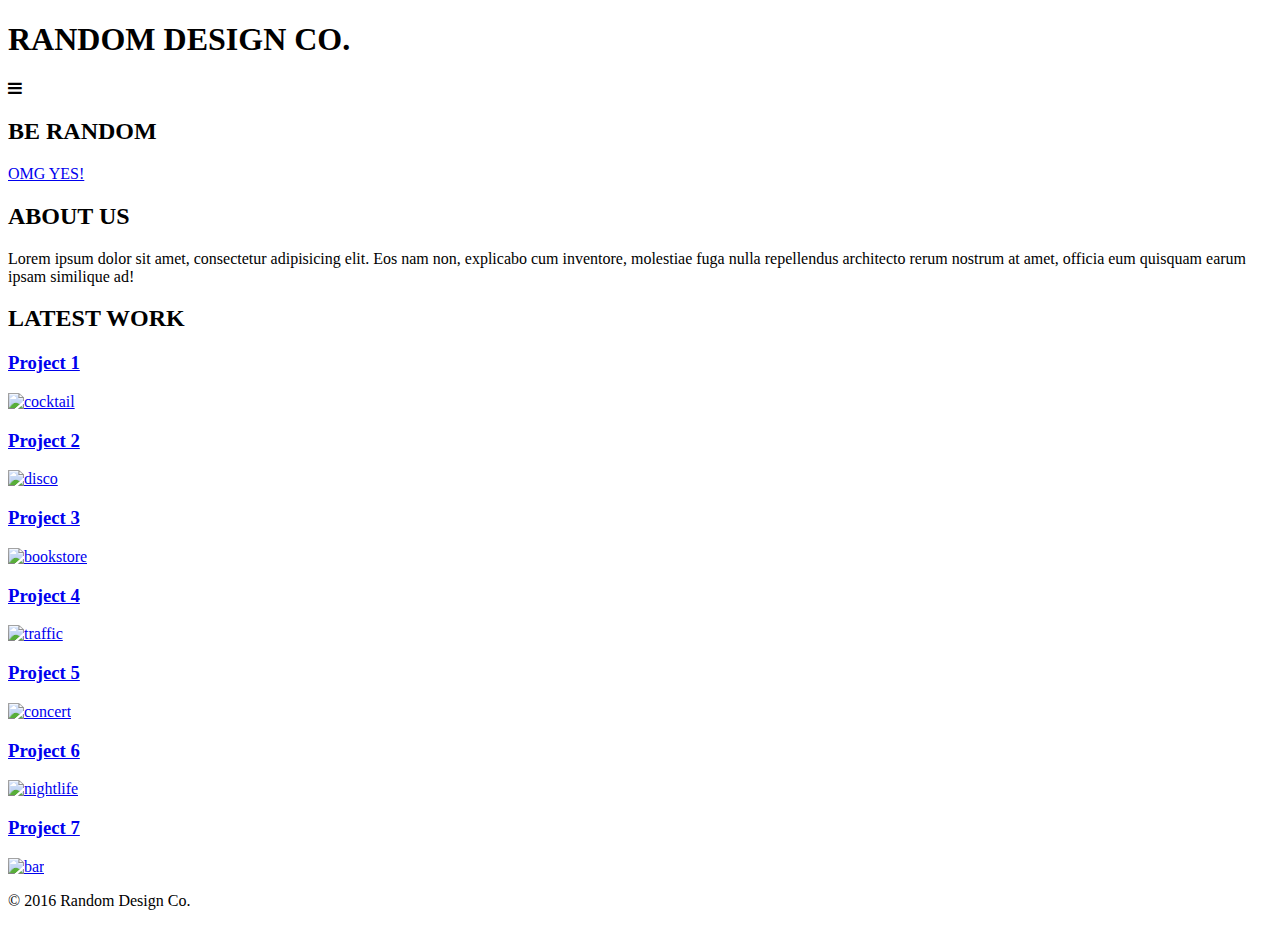
==== commit f768533d: "Scrapped the Crap" ====
--- a/index.html
+++ b/index.html
@@ -1,74 +1,78 @@
-<!doctype html>
-	<html>
-		<head>
-			<title> Random Design Co.</title>
-			<meta charset="utf-8">
-			<link type="type/css" rel="stylesheet" href="styles.css"> 			
-		</head>
-		<body>
-			<nav>
-				<h1>RANDOM DESIGN CO.</h1>
-			</nav>
-			<header>
-				<h1>BE <br> RANDOM</h1>
-				<a href="https://www.youtube.com/watch?v=xIVy5XdQhOM" alt="Yes, Yes, Yes!">OMG YES!</a>
-			</header>
-			<article>
-				<h2>About Us</h2>
-				<p>Lorem ipsum dolor sit amet, consectetur adipisicing elit. Eos nam non, explicabo cum inventore, molestiae fuga nulla repellendus architecto rerum nostrum at amet, officia eum quisquam earum ipsam similique ad!</p>
-				<p>Lorem ipsum dolor sit amet, consectetur adipisicing elit. Eos nam non, explicabo cum inventore, molestiae fuga nulla repellendus architecto rerum nostrum at amet, officia eum quisquam earum ipsam similique ad!</p>
-				<p>Lorem ipsum dolor sit amet, consectetur adipisicing elit. Eos nam non, explicabo cum inventore, molestiae fuga nulla repellendus architecto rerum nostrum at amet, officia eum quisquam earum ipsam similique ad!</p>
-				<p>Lorem ipsum dolor sit amet, consectetur adipisicing elit. Eos nam non, explicabo cum inventore, molestiae fuga nulla repellendus architecto rerum nostrum at amet, officia eum quisquam earum ipsam similique ad!</p>
-			</article>
-			<section>
-				<h1>Latest Work</h1>
-				<figure class="left">
-				<img src="images/1-cocktail.jpeg" alt="Cocktail">
-					<figcaption> Project 1</figcaption>
-				</figure>
-				<figure class="right">
-				<img src="images/2-disco.jpeg" alt="Disco">
-					<figcaption>Project 2</figcaption>
-				</figure>
-				<figure class="left">
-				<img src="images/3-bookstore.jpeg" alt="Bookstore">
-					<figcaption>Project 3</figcaption>
-				</figure>
-				<figure class="right">
-				<img src="images/4-traffic.jpeg" alt="Traffic">
-					<figcaption>Project 4</figcaption>
-				</figure>
-				<figure class="left">
-				<img src="images/5-concert.jpg" alt="Concert">
-					<figcaption>Project 5</figcaption>
-				</figure>
-				<figure class="right">
-				<img src="images/6-nightlife.jpg" alt="Nightlife">
-					<figcaption>Project 6</figcaption>
-				</figure>
-				<figure class="left">
-				<img src="images/7-bar.jpg" alt="Bar">
-					<figcaption>Project 7</figcaption>
-				</figure>
-				<figure class="right">
-				<img src="images/8-party.jpg" alt="Party">
-					<figcaption>Project 8</figcaption>
-				</figure>
-				<figure class="left">
-				<img src="images/9-fireworks.jpg" alt="Fireworks">
-					<figcaption>Project 9</figcaption>
-				</figure>
-				<figure>
-				<img src="images/10-dbar.jpg" alt="Deluxe Bar">
-					<figcaption>Project 10</figcaption>
-				</figure>
-			</section>
-			<header>
-				<h1>Contact <br> Us</h1>
-				<a href="#" alt="Contact Us">info@randomdesignco.com</a>
-			</header>
-			<footer>
-				<p> &copy; 2016 Random Design Co.</p>
-			</footer>
-		</body>
-	</html>+<!DOCTYPE html>
+<html>
+<head>
+  <meta charset="utf-8">
+  <meta name="viewport" content="width=device-width">
+  <title>Random Design Co.</title>
+  <link rel="stylesheet" href="https://maxcdn.bootstrapcdn.com/font-awesome/4.6.1/css/font-awesome.min.css">
+  <link type="type/css" rel="stylesheet" href="styles.css">
+</head>
+<body>
+  <header>
+    <h1>RANDOM DESIGN CO.</h1>
+    <nav class="menu">
+      <i class="fa fa-bars" aria-hidden="true"></i>
+    </nav>
+  </header>
+  <section class="page-a">
+    <h2>BE RANDOM</h2>
+
+    <a href="#" class="button">OMG YES!     </a>
+  </section>
+  <section class="page-b">
+
+    <h2>ABOUT US</h2>
+
+   <p>Lorem ipsum dolor sit amet, consectetur adipisicing elit. Eos nam non, explicabo cum inventore, molestiae fuga nulla repellendus architecto rerum nostrum at amet, officia eum quisquam earum ipsam similique ad!</p>
+  </section>
+  <section class="page-c">
+  
+    <h2>LATEST WORK</h2>
+   <a href="#">
+     <article class="project-thumb">
+       <h3>Project 1</h3>
+       <img src="img/1-cocktail.jpeg" alt="cocktail">
+     </article>
+   </a>
+   <a href="#">
+     <article class="project-thumb">
+       <h3>Project 2</h3>
+       <img src="img/2-disco.jpeg" alt="disco">
+     </article>
+   </a>
+   <a href="#">
+     <article class="project-thumb">
+       <h3>Project 3</h3>
+       <img src="img/3-bookstore.jpeg" alt="bookstore">
+     </article>
+   </a>
+   <a href="#">
+     <article class="project-thumb">
+       <h3>Project 4</h3>
+       <img src="img/4-traffic" alt="traffic">
+     </article>
+   </a>
+   <a href="#">
+     <article class="project-thumb">
+       <h3>Project 5</h3>
+       <img src="img/5-concert.jpg" alt="concert">
+     </article>
+   </a>
+   <a href="#">
+     <article class="project-thumb">
+       <h3>Project 6</h3>
+       <img src="img/6-nightlife.jpg" alt="nightlife">
+     </article>
+   </a>
+   <a href="#">
+     <article class="project-thumb">
+       <h3>Project 7</h3>
+       <img src="img/7-bar.jpg" alt="bar">
+     </article>
+   </a>
+  </section>
+  <footer class="page-footer">
+    <p>&copy; 2016 Random Design Co.</p>
+  </footer>
+</body>
+</html>--- a/styles.css
+++ b/styles.css
@@ -1,113 +1,4 @@
-
-
-@font-face {
-  font-family: 'FontAwesome';
-  src: url('../fonts/fontawesome-webfont.eot?v=4.5.0');
-  src: url('../fonts/fontawesome-webfont.eot?#iefix&v=4.5.0') format('embedded-opentype'), url('../fonts/fontawesome-webfont.woff2?v=4.5.0') format('woff2'), url('../fonts/fontawesome-webfont.woff?v=4.5.0') format('woff'), url('../fonts/fontawesome-webfont.ttf?v=4.5.0') format('truetype'), url('../fonts/fontawesome-webfont.svg?v=4.5.0#fontawesomeregular') format('svg');
-  font-weight: normal;
-  font-style: normal;
-}
 
 * {
 	box-sizing: border-box;
 }
-
-nav h1 {
-	font-family: 'FontAwesome', sans-serif;
-	font-size: 120%;
-	text-align: left;
-	padding: 20px;
-	background-color: black;
-	width: 100%;
-	color: white;
-	position: fixed;
-	top: 0;
-	left: 0;
-	height: 4em;
-	margin-top: 0;
-
-}
-header {
-	background-image: url("images/purple-bg.jpeg");
-	height: 30em;
-    margin-top: 4.8em;
-	padding: 0;
-	width: 100%;
-	
-}
-
-header h1 {	
-	font-family: 'FontAwesome', sans-serif;
-	width: 100%
-	height: 4em;
-	text-align: center;
-	padding-top: 110px;
-	font-size: 370%;
-	color: white;
-	
-}
-
-header a {
-	display: block;
-	text-decoration: none;
-	font-family: 'FontAwesome', sans-serif;
-	text-align: center;
-	color: white;
-	padding: .5em;
-	border: solid 3px white;
-	font-size: 200%;
-	margin-left: 30%;
-	margin-right: 30%;
-}
-
-header a:hover {
-    background-color: white;
-    color: purple;
-}
-
-article	{
-	font-family: sans-serif;
-	margin: 0.625em 0.313em;
-	padding: 1.875em;
-	line-height: 2em;
-	padding-bottom: 1.875em;
-	border-bottom: solid 2px #e1e1e1;
-	margin-bottom: 6.250em;
-	
-}
-
-section h1 {
-	font-family: sans-serif;
-	padding-left: 1.875em;
-}
-section {
-	width: 80%;
-}
-
-.left{
- 	width: 33%;
- 	height: 25%;
- 	float: left;
-}
-
-.right {
-	width: 33%;
-	height: 25%;
-	float: right;
-}
-
-section figcaption {
-	display: inline;
-	position: relative;
-	text-align: center;
-}
-
-footer {
-	clear: both;
-	padding-top: 1.875em;
-	text-align: center;
-	font-family: 'FontAwesome', sans-serif;
-	border-top: solid 2px #e1e1e1;
-	font-size: 120%;
-	
-}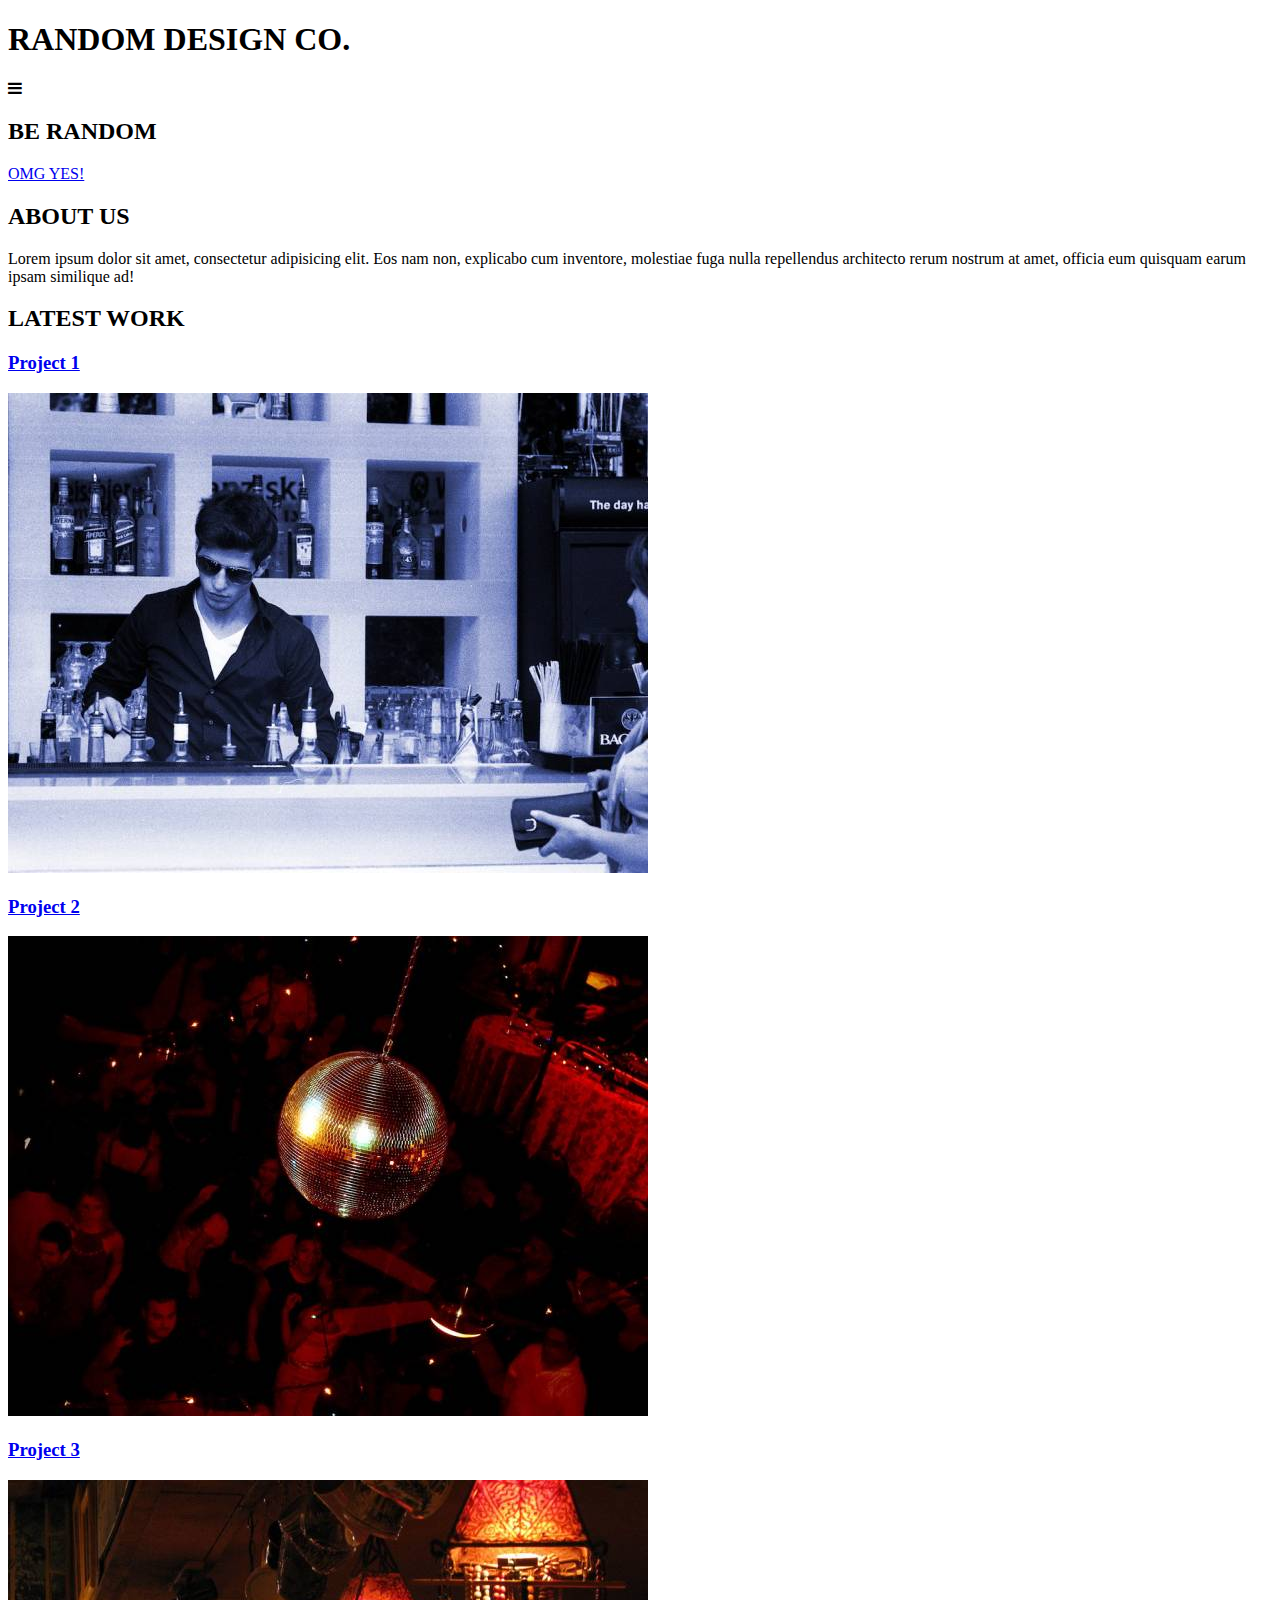
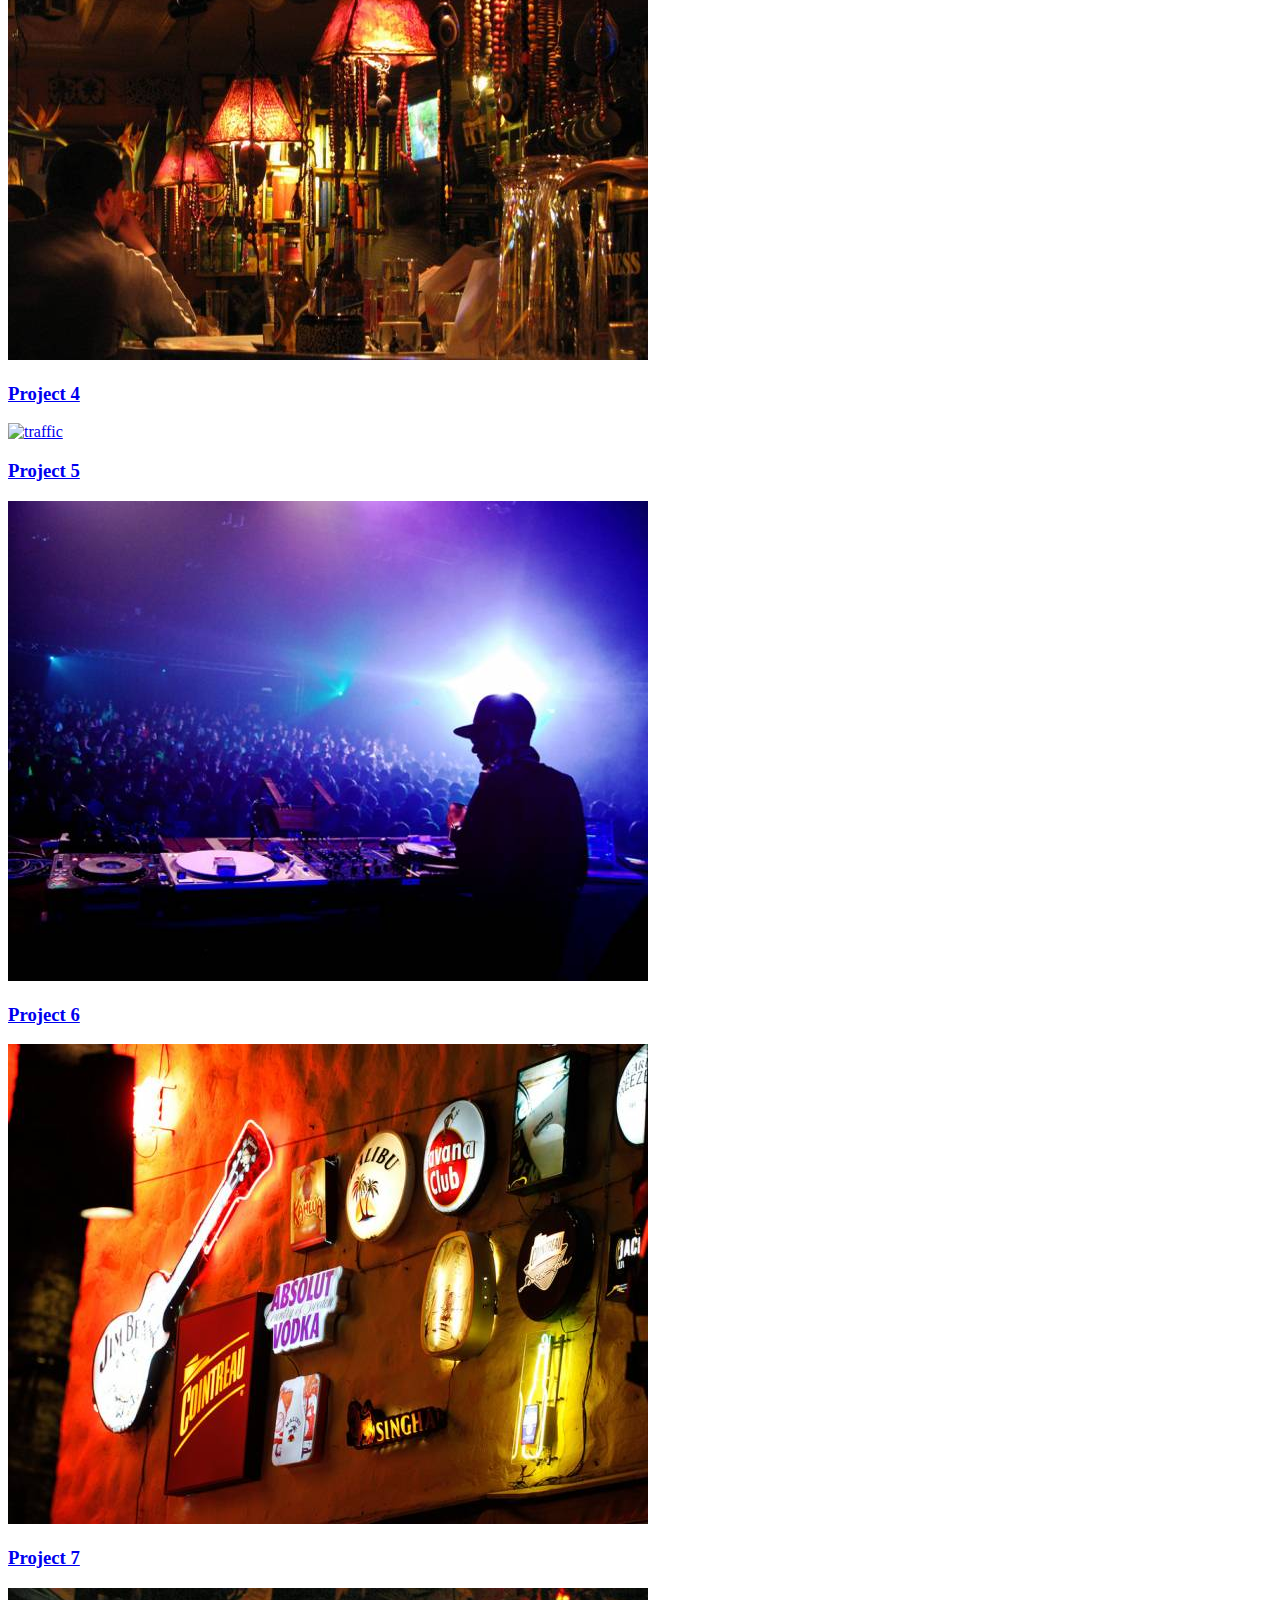
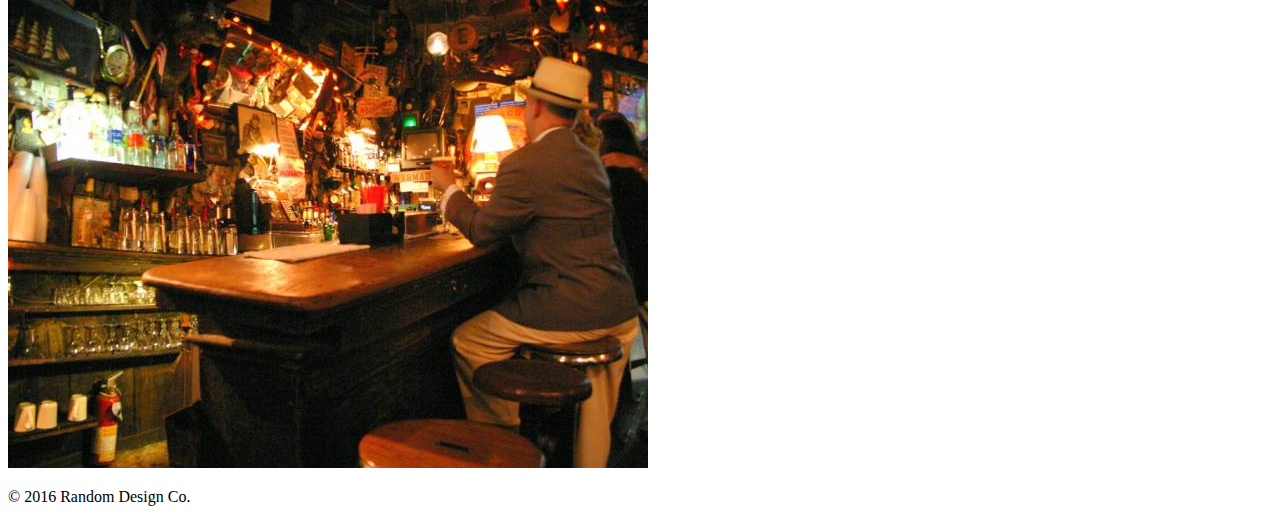
==== commit 51184edb: "Redid the header" ====
--- a/index.html
+++ b/index.html
@@ -8,7 +8,7 @@
   <link type="type/css" rel="stylesheet" href="styles.css">
 </head>
 <body>
-  <header>
+  <header class="page-header">
     <h1>RANDOM DESIGN CO.</h1>
     <nav class="menu">
       <i class="fa fa-bars" aria-hidden="true"></i>
--- a/styles.css
+++ b/styles.css
@@ -2,3 +2,43 @@
 * {
 	box-sizing: border-box;
 }
+
+body {
+	padding-top: 3em;
+}
+
+h1,
+h2,
+h3,
+h4,
+h5 {
+	font-size: 1em;
+	text-transform: uppercase;
+}
+
+img {
+	max-width: 100%;
+}
+
+.page-header {
+	background: #000;
+	color: white;
+	padding: 1em;
+	position: fixed;
+	top: 0;
+	left: 0;
+	width: 100%;
+}
+
+.page-header h1 {
+	margin: 0;
+	
+	
+}
+
+.page-header .menu {
+	position: absolute;
+	top: 1em;
+	right: 1em;
+	
+}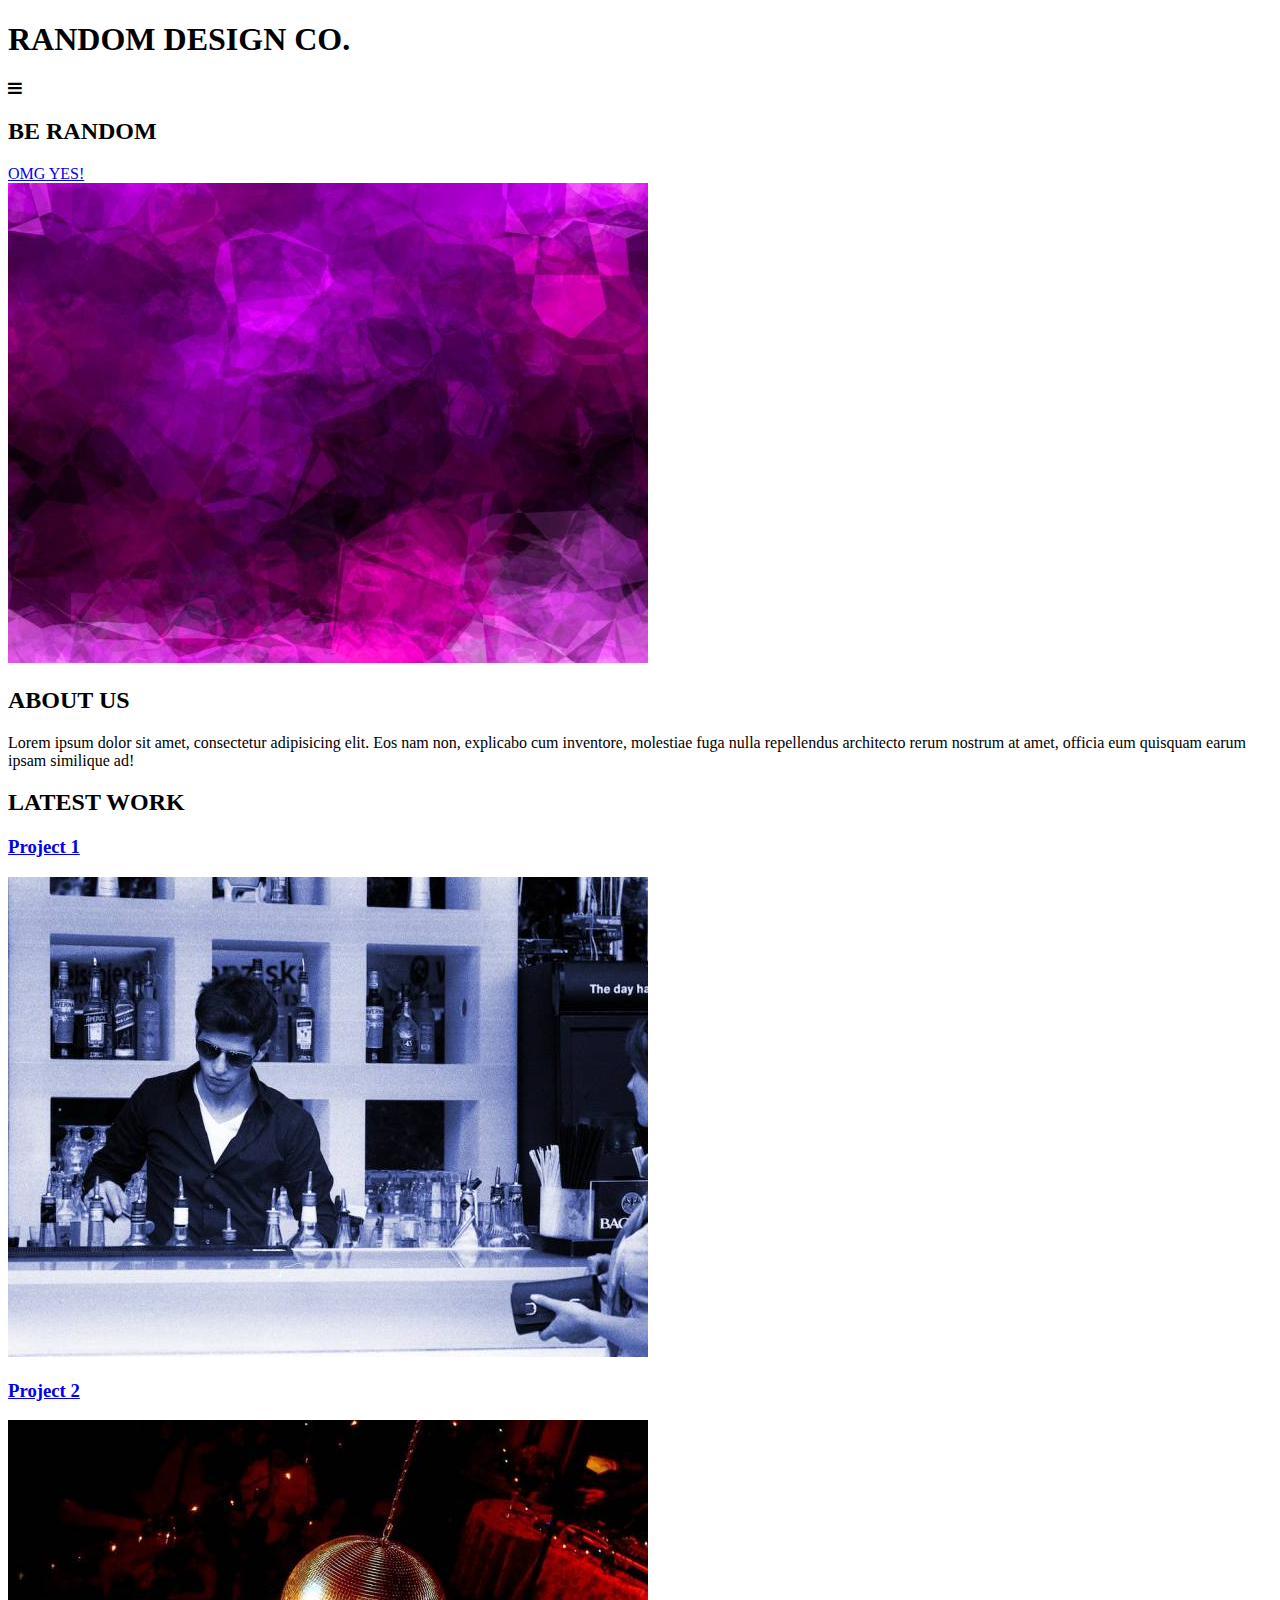
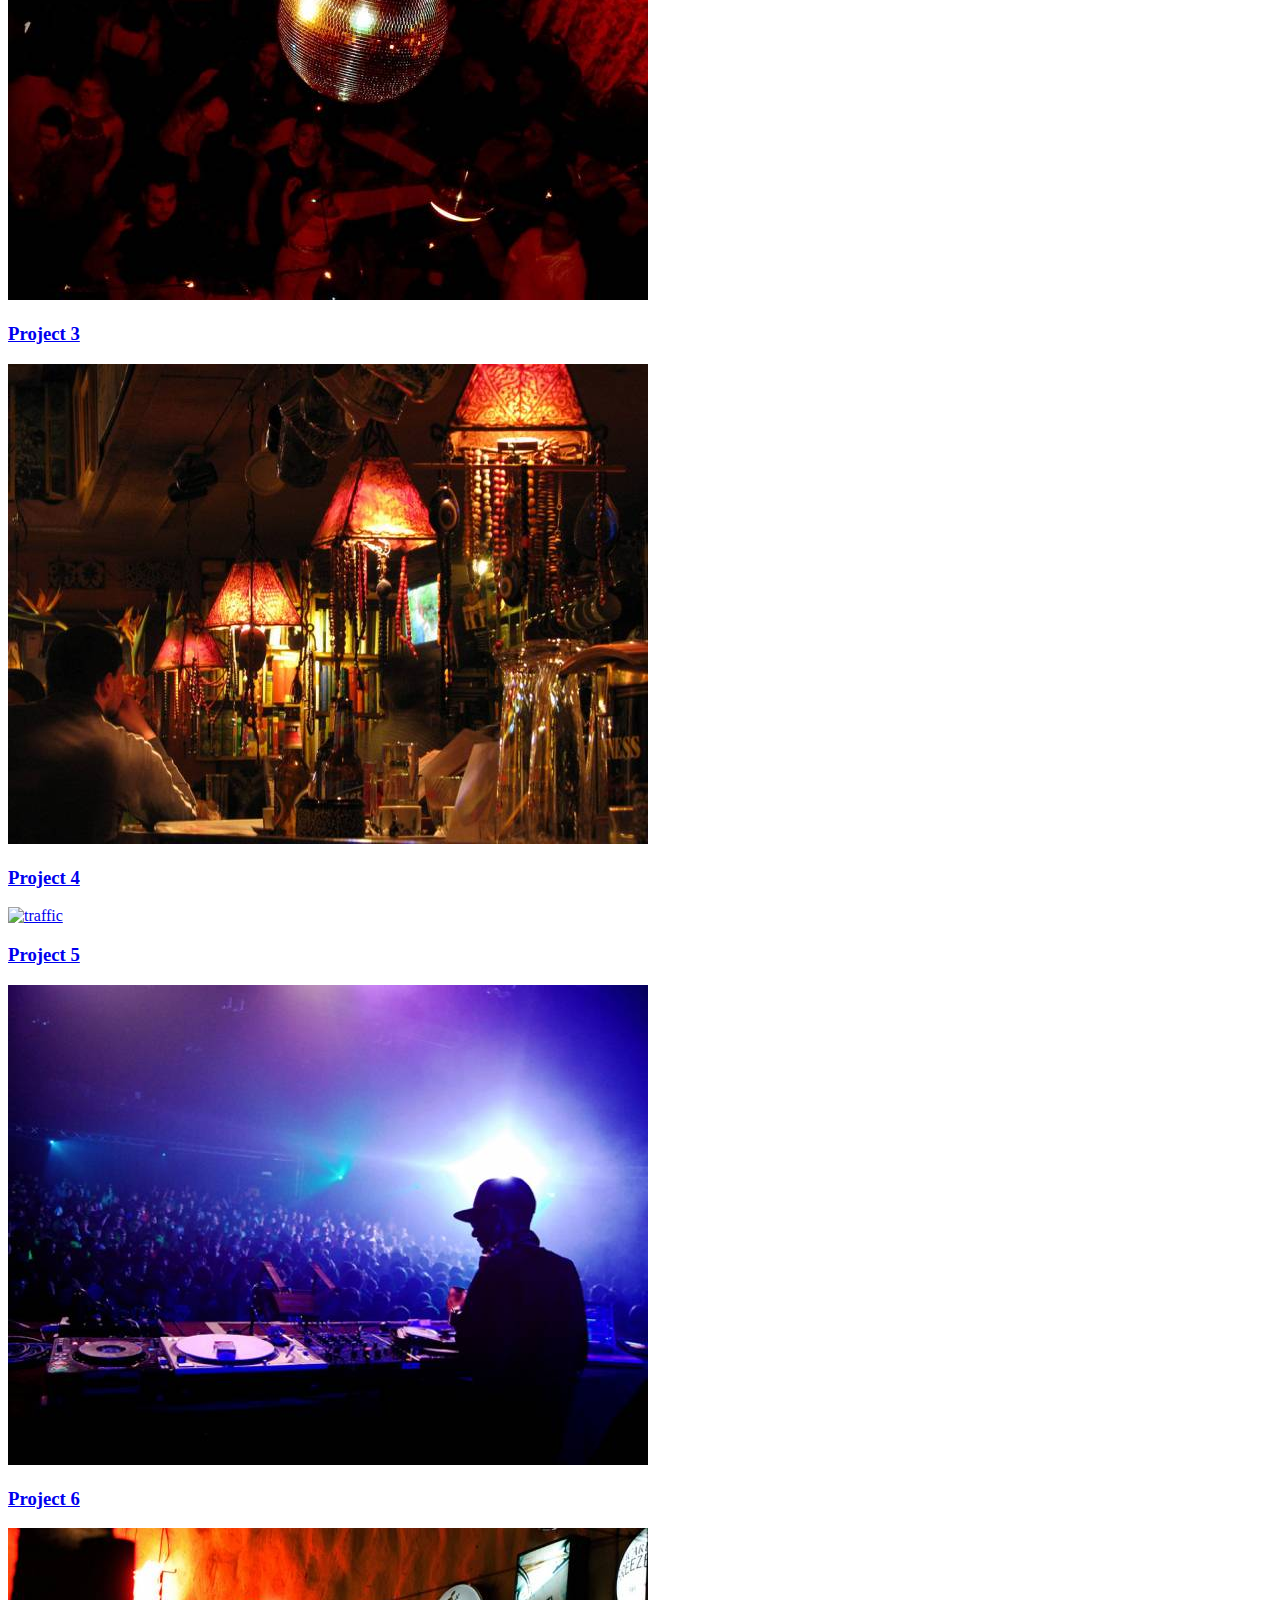
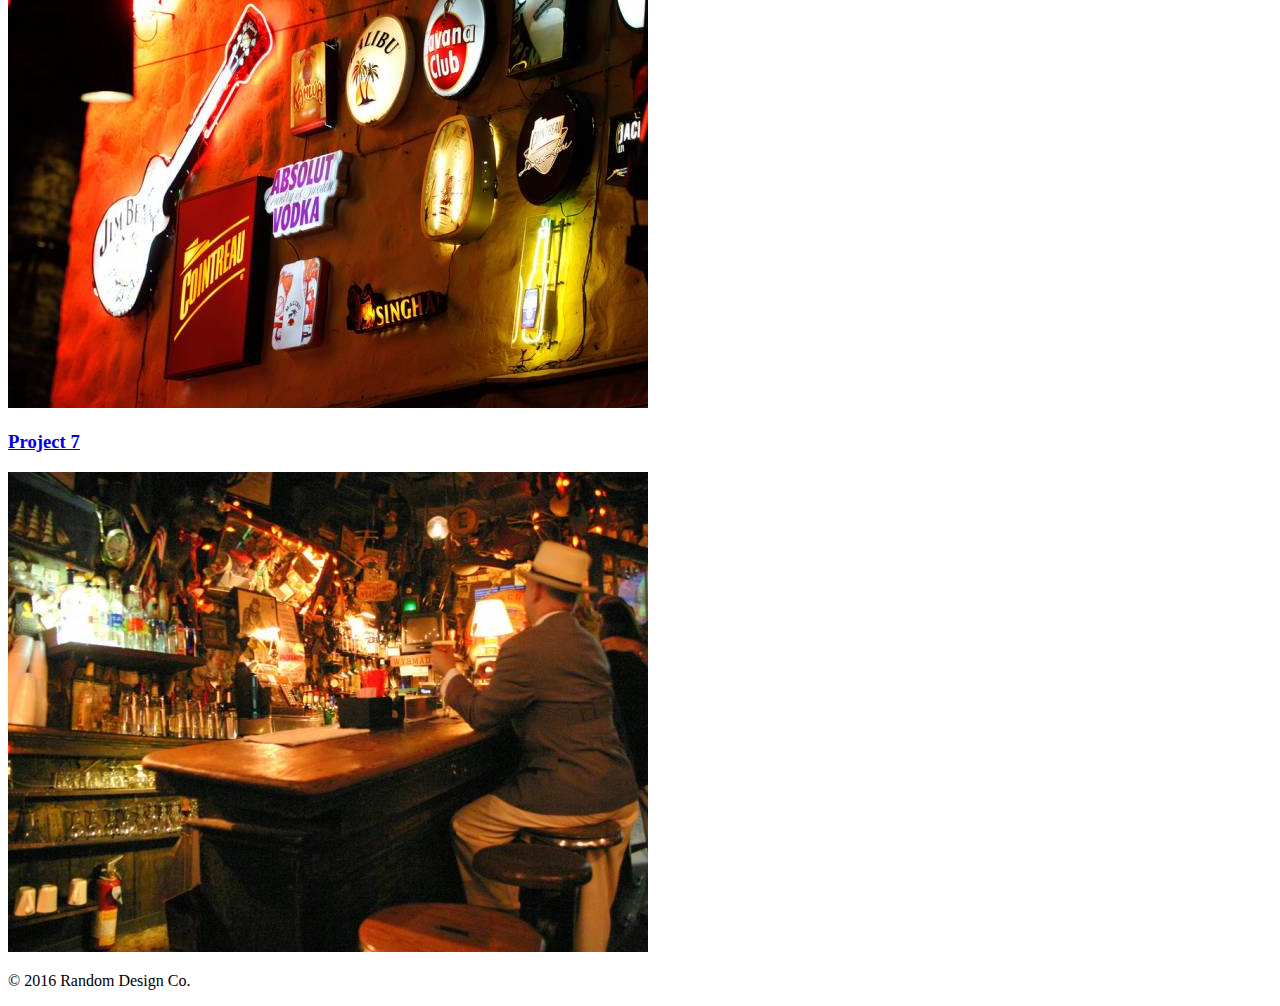
==== commit 99a7da33: "Added the 'jumbotron'" ====
--- a/index.html
+++ b/index.html
@@ -15,9 +15,12 @@
     </nav>
   </header>
   <section class="page-a">
+  	<div class="page-a-content">
     <h2>BE RANDOM</h2>
 
     <a href="#" class="button">OMG YES!     </a>
+    </div>
+    <img src="img/purple-bg.jpeg" alt="purple background" class="bg">
   </section>
   <section class="page-b">
 
--- a/styles.css
+++ b/styles.css
@@ -41,4 +41,66 @@
 	top: 1em;
 	right: 1em;
 	
-}+}
+
+section {
+	padding: 1em;
+	border-bottom: 1px solid #ddd;
+}
+
+.page-a {
+	padding: 0;
+	position: relative;
+}
+
+.button {
+	font-size: 1.25em;
+	border: 0.125em solid #000;
+	padding: 0.5em 1em;
+	text-decoration: none;
+	color: 000;
+	display: inline-block;
+}
+
+.button:hover {
+	background: #000;
+	color: white;
+
+}
+
+.bg {
+	position: relative;
+	z-index: -10;
+	display: block;
+	width: 100%;
+}
+
+.page-a-content {
+	position: absolute;
+	top: 50%;
+	left: 50%;
+	transform: translate(-50%, -50%);
+	text-align: center;
+	line-height: 1;
+	color: white;
+}
+
+.page-a-content h2 {
+	font-size: 3em;
+	margin-top: 0;
+	
+}
+
+.page-a .button {
+	color: #fff;
+	border: 1px solid #fff;
+}
+
+.page-a .button:hover {
+	background-color: #fff;
+	color: #000;
+}
+
+.page-a .button:visited {
+	color: #fff;
+}
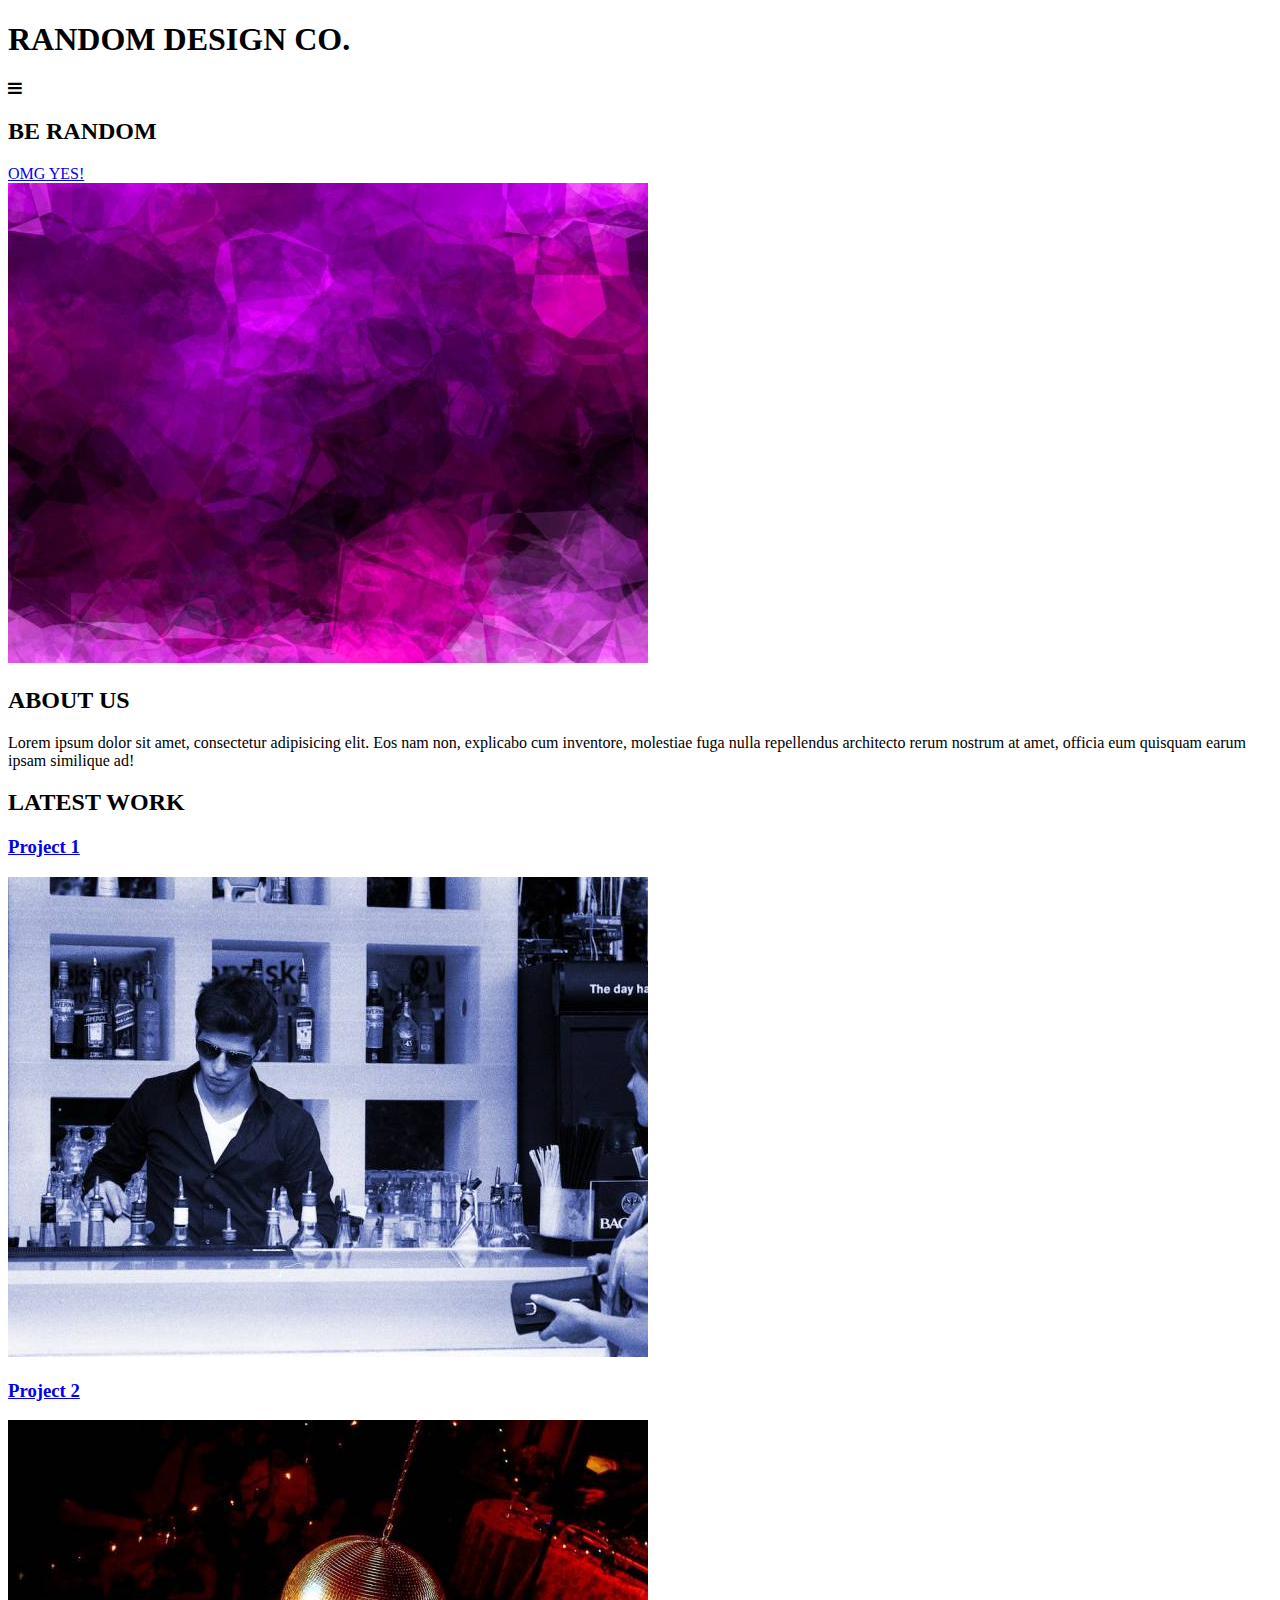
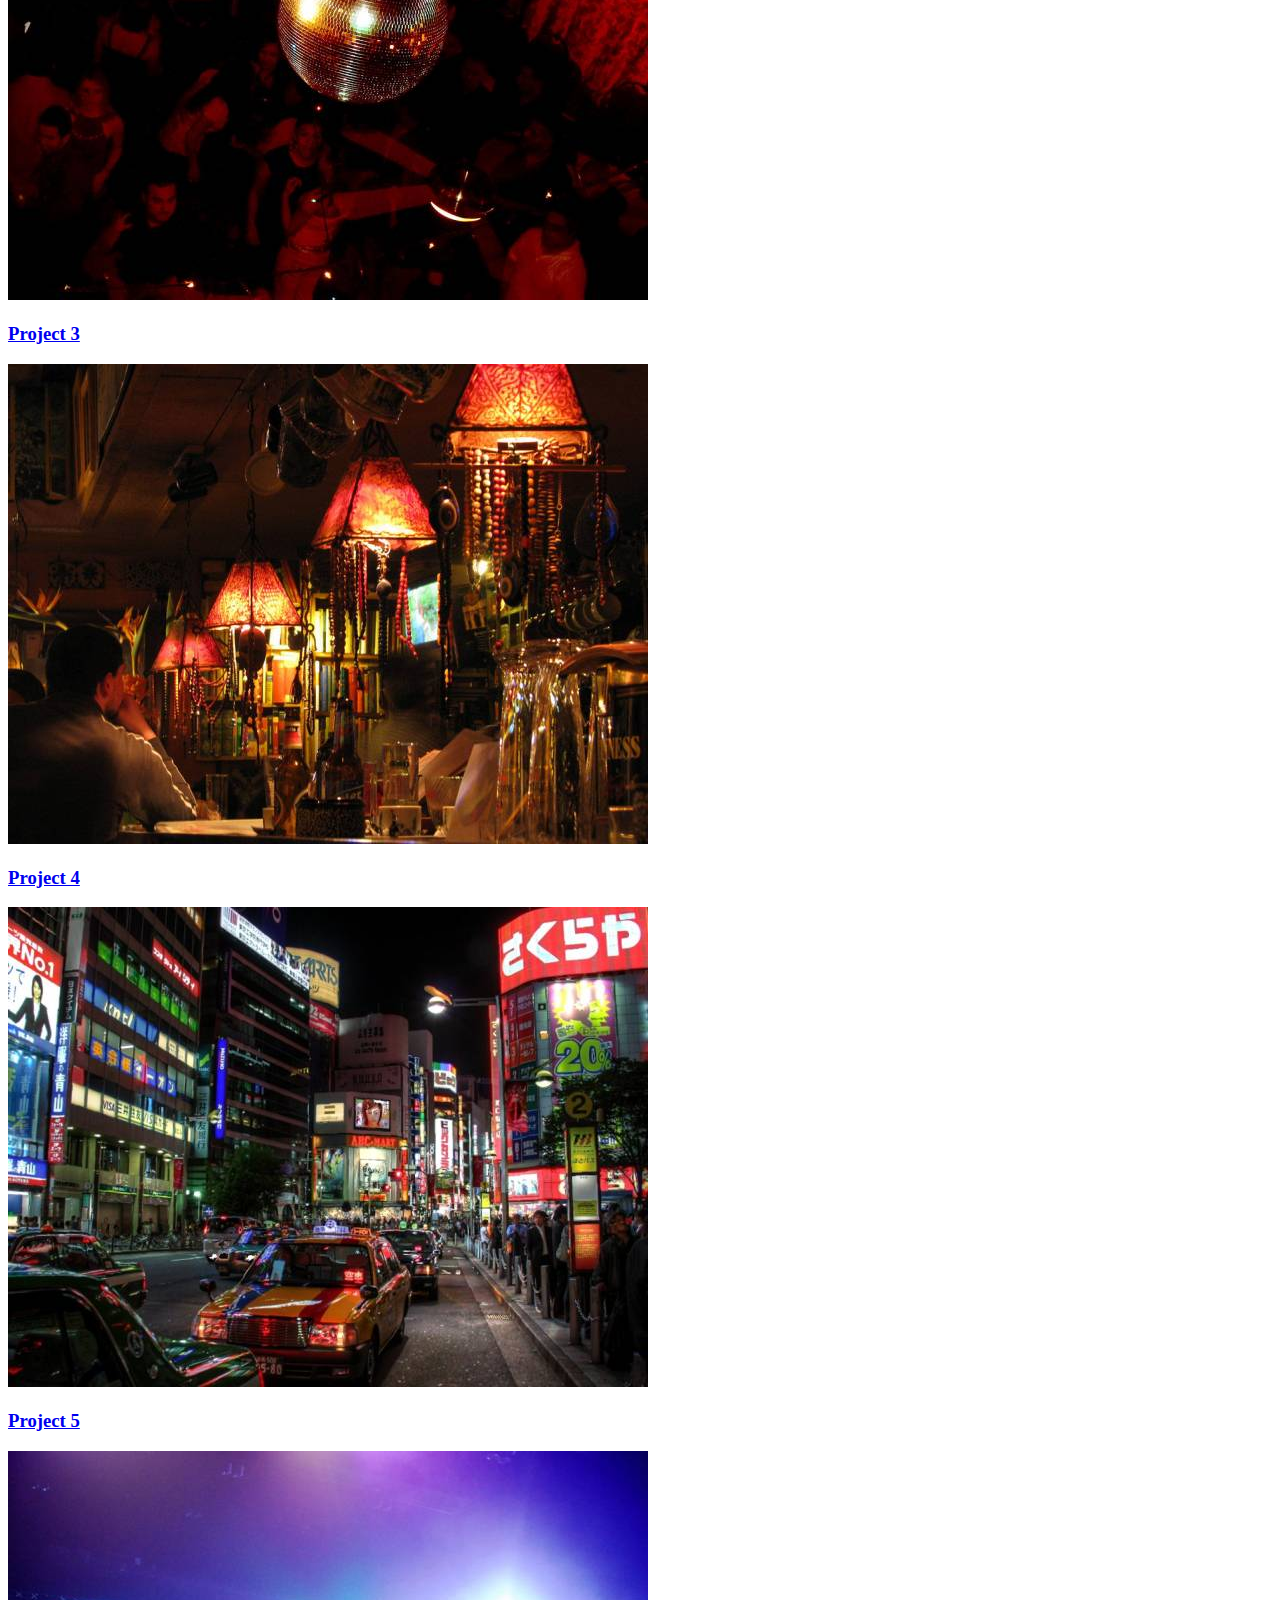
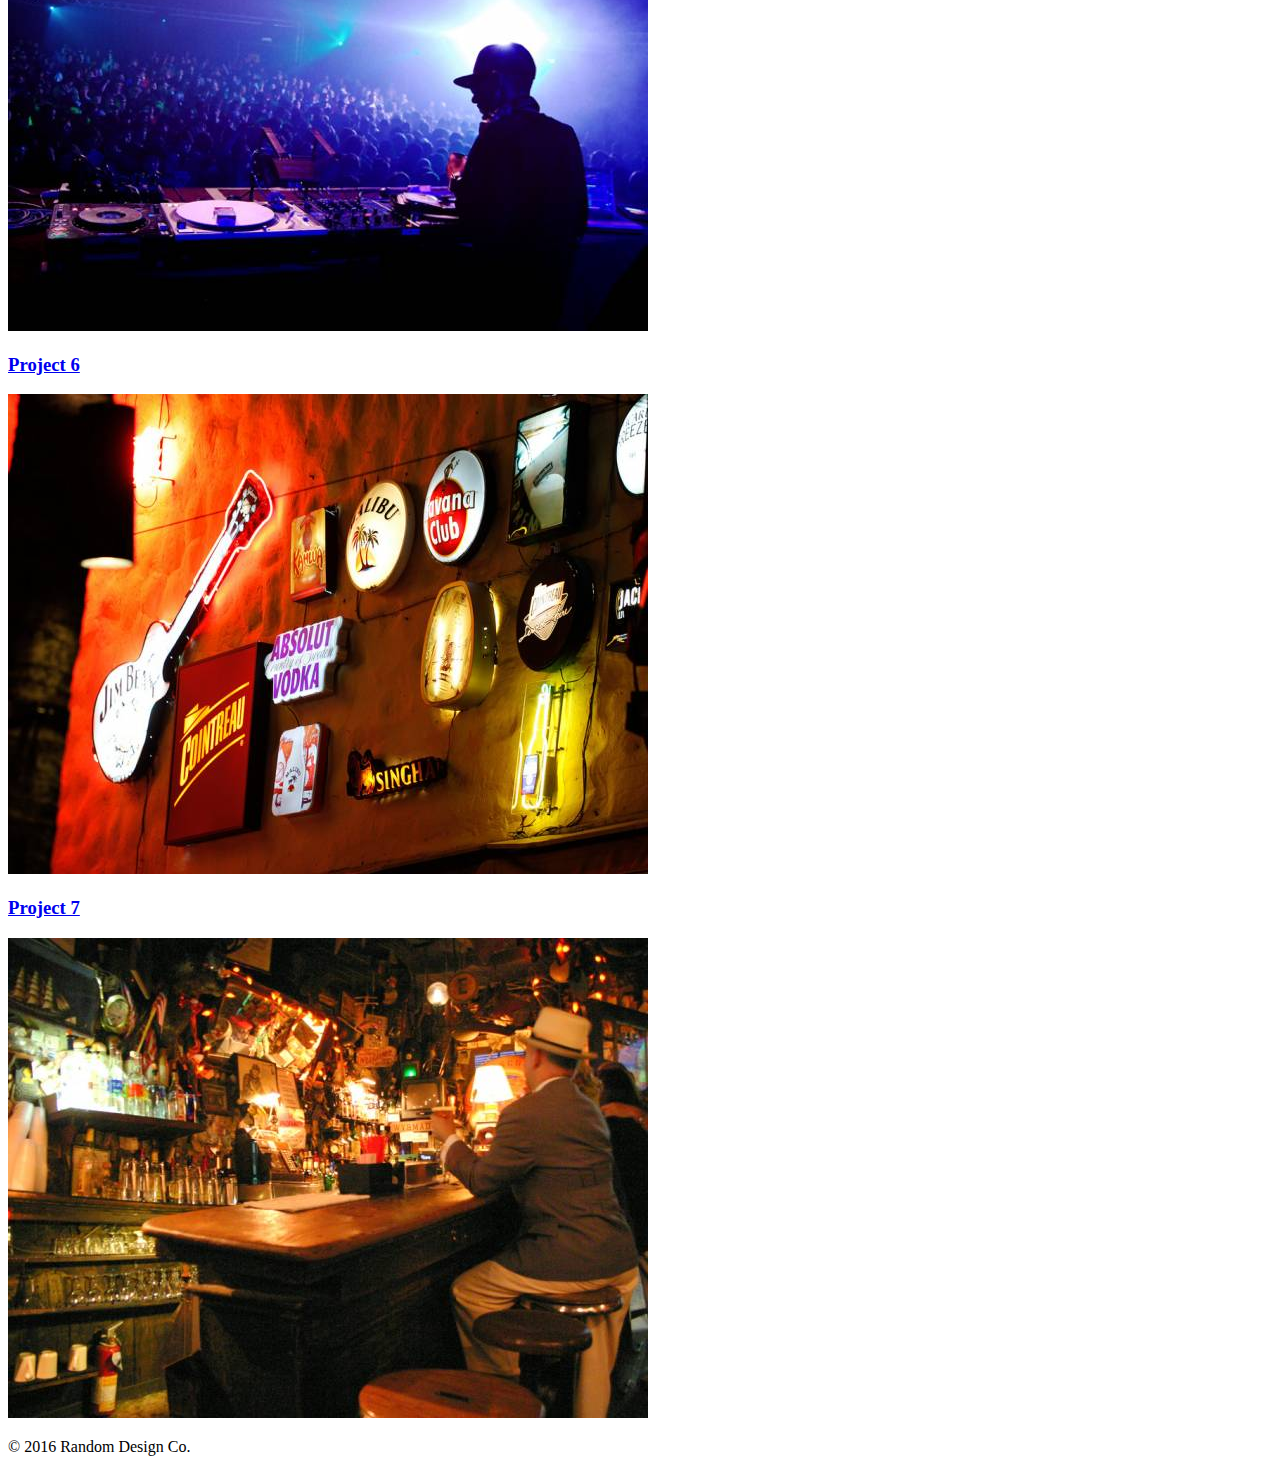
==== commit 5d4eca56: "Added the Project styles and images" ====
--- a/index.html
+++ b/index.html
@@ -31,6 +31,7 @@
   <section class="page-c">
   
     <h2>LATEST WORK</h2>
+    <div class="clearfix">
    <a href="#">
      <article class="project-thumb">
        <h3>Project 1</h3>
@@ -52,7 +53,7 @@
    <a href="#">
      <article class="project-thumb">
        <h3>Project 4</h3>
-       <img src="img/4-traffic" alt="traffic">
+       <img src="img/4-traffic.jpeg" alt="traffic">
      </article>
    </a>
    <a href="#">
@@ -73,6 +74,7 @@
        <img src="img/7-bar.jpg" alt="bar">
      </article>
    </a>
+   </div>
   </section>
   <footer class="page-footer">
     <p>&copy; 2016 Random Design Co.</p>
--- a/styles.css
+++ b/styles.css
@@ -2,6 +2,20 @@
 * {
 	box-sizing: border-box;
 }
+
+.clearfix:after {
+     visibility: hidden;
+     display: block;
+     font-size: 0;
+     content: " ";
+     clear: both;
+     height: 0;
+     }
+.clearfix { display: inline-block; }
+/* start commented backslash hack \*/
+* html .clearfix { height: 1%; }
+.clearfix { display: block; }
+/* close commented backslash hack */
 
 body {
 	padding-top: 3em;
@@ -28,6 +42,7 @@
 	top: 0;
 	left: 0;
 	width: 100%;
+	z-index: +10;
 }
 
 .page-header h1 {
@@ -56,7 +71,7 @@
 .button {
 	font-size: 1.25em;
 	border: 0.125em solid #000;
-	padding: 0.5em 1em;
+	padding: 0.75em 1em;
 	text-decoration: none;
 	color: 000;
 	display: inline-block;
@@ -104,3 +119,38 @@
 .page-a .button:visited {
 	color: #fff;
 }
+
+.project-thumb {
+	position: relative;
+	width: 50%;
+	float: left;
+	background-color: hsla(0, 100%, 100%, 0.75);
+	border: 1px solid white;
+}
+
+.project-thumb:hover {
+	background-color: hsla(0, 0%, 0%, 0.5);
+}
+
+.project-thumb img {
+	position: relative;
+	z-index: -10;
+}
+
+.project-thumb h3 {
+	position: absolute;
+	top: 50%;
+	left: 50%;
+	transform: translate(-50%, -50%);
+	margin: 0;
+	text-align: center;
+	color: #000;
+}
+
+.project-thumb:hover h3 {
+	color: #fff;
+}
+
+.page-footer {
+	text-align: center; 
+}